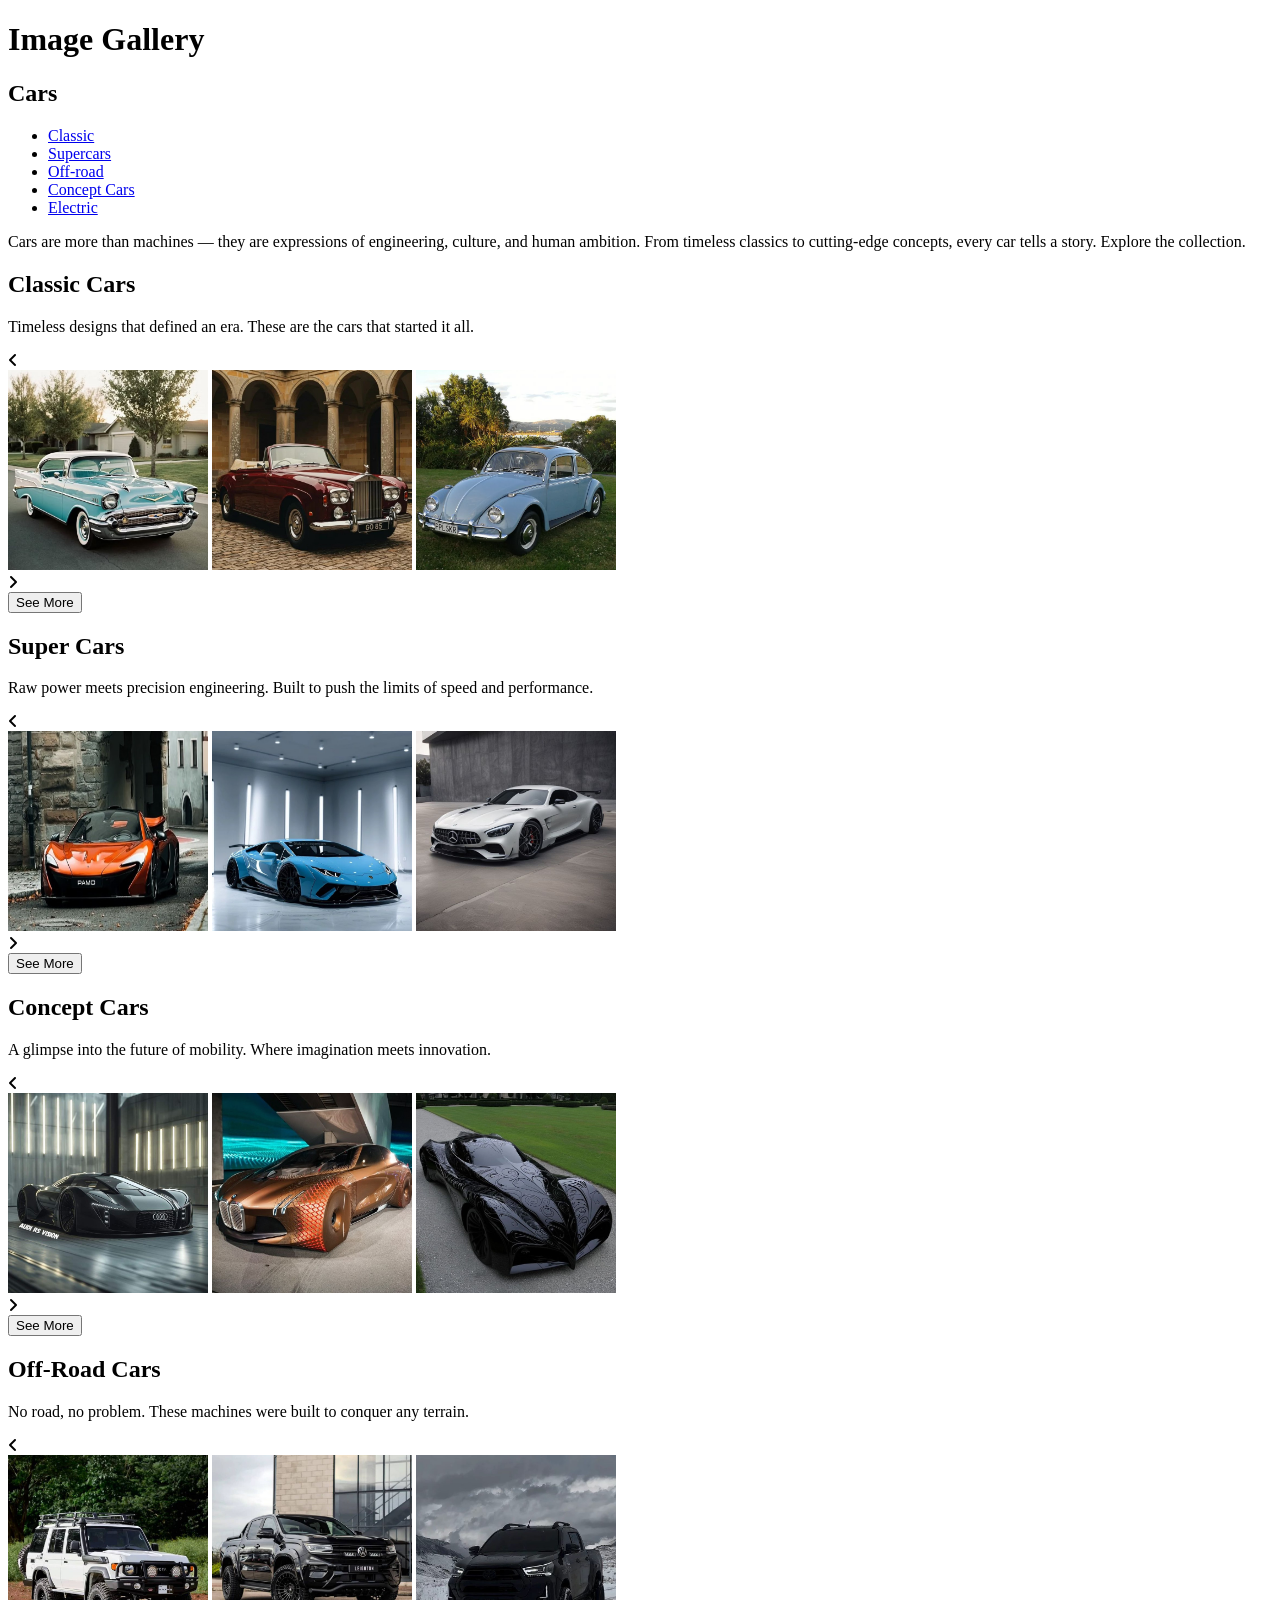
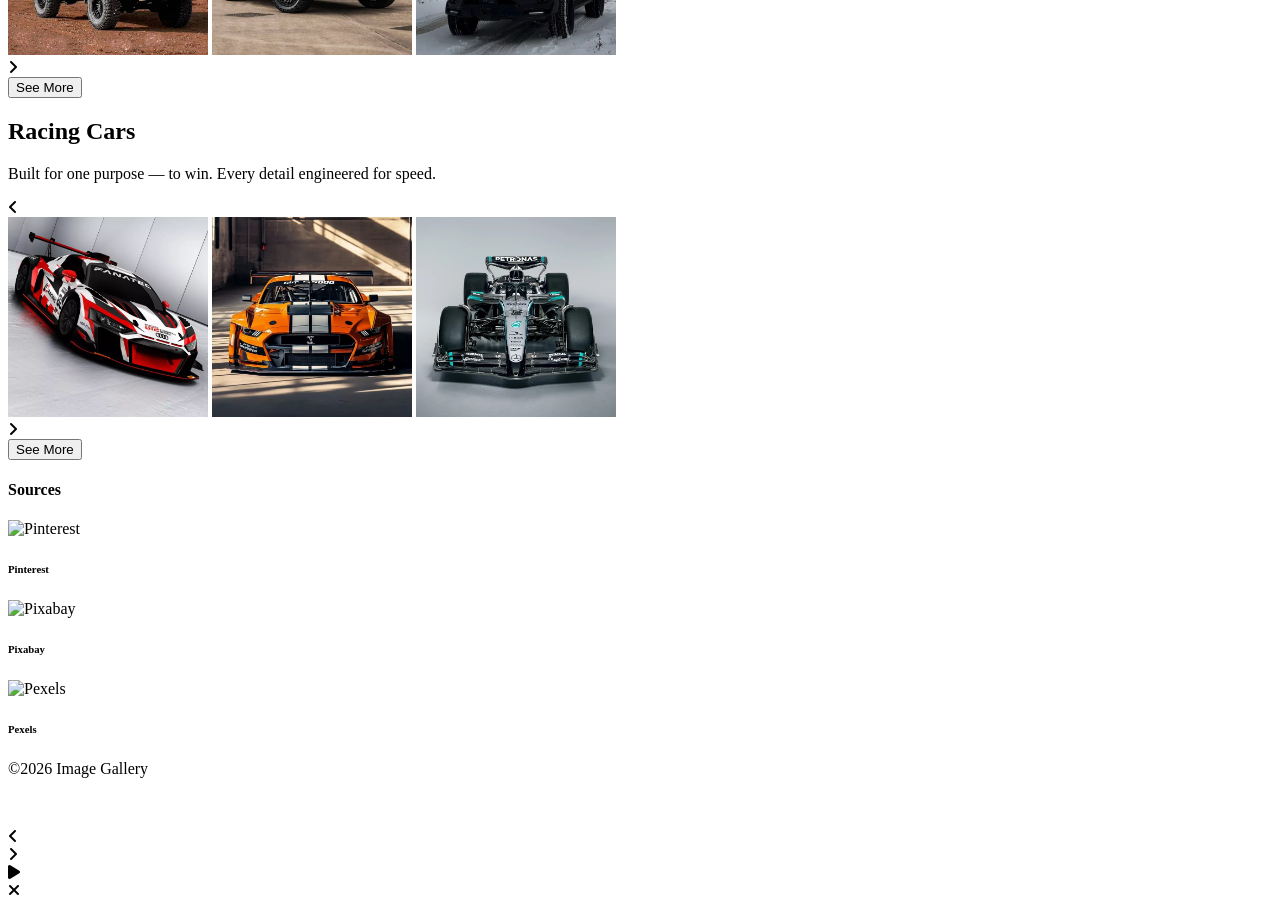
==== index.html @ c4ef963a "Images added, Html completed" ====
<!DOCTYPE html>
<html lang="en">
<head>
    <meta charset="UTF-8">
    <meta name="viewport" content="width=device-width, initial-scale=1.0">
    <link rel="stylesheet" href="style.css">
    <link rel="stylesheet" href="https://cdnjs.cloudflare.com/ajax/libs/font-awesome/6.5.0/css/all.min.css">
    <title>Image Gallery</title>
</head>
<body>
    <header>
        <div class="head">
            <h1>Image Gallery</h1>
            <h2>Cars</h2>
            <nav>
                <ul>
                    <li><a href="#">Classic</a></li>
                    <li><a href="#">Supercars</a></li>
                    <li><a href="#">Off-road</a></li>
                    <li><a href="#">Concept Cars</a></li>
                    <li><a href="#">Electric</a></li>
                </ul>
            </nav>
        </div>
    </header>
    <section class="intro">
        <p>
            <span>Cars</span> are more than machines — they are expressions of engineering, culture, and human ambition. 
            From timeless classics to cutting-edge concepts, every car tells a story. Explore the collection.
        </p>
    </section>
    <section class="gallery">
        <div class="classic" id="classic">
            <h2>Classic Cars</h2>
            <p>Timeless designs that defined an era. These are the cars that started it all.</p>
            <div class="slideshow">
                <div class="back"><i class="fa-solid fa-angle-left"></i></div>
                <img src="./images/classic/1.jpg" alt="classic-1" class="slide" width="200px" height="200px">
                <img src="./images/classic/2.jpg" alt="classic-2" class="slide" width="200px" height="200px">
                <img src="./images/classic/3.jpg" alt="classic-3" class="slide" width="200px" height="200px">
                <div class="back"><i class="fa-solid fa-angle-right"></i></div>
            </div>
            <button class="more">See More</button>
        </div>
        <div class="supercar" id="supercar">
            <h2>Super Cars</h2>
            <p>Raw power meets precision engineering. Built to push the limits of speed and performance.</p>
            <div class="slideshow">
                <div class="back"><i class="fa-solid fa-angle-left"></i></div>
                <img src="./images/supercars/1.jpg" alt="supercar-1" class="slide" width="200px" height="200px">
                <img src="./images/supercars/2.jpg" alt="supercar-2" class="slide" width="200px" height="200px">
                <img src="./images/supercars/3.jpg" alt="supercar-3" class="slide" width="200px" height="200px">
                <div class="back"><i class="fa-solid fa-angle-right"></i></div>
            </div>
            <button class="more">See More</button>
        </div>
        <div class="concept" id="concept">
            <h2>Concept Cars</h2>
            <p>A glimpse into the future of mobility. Where imagination meets innovation.</p>
            <div class="slideshow">
                <div class="back"><i class="fa-solid fa-angle-left"></i></div>
                <img src="./images/concept-cars/1.jpg" alt="concept-1" class="slide" width="200px" height="200px">
                <img src="./images/concept-cars/2.jpg" alt="concept-2" class="slide" width="200px" height="200px">
                <img src="./images/concept-cars/3.jpg" alt="concept-3" class="slide" width="200px" height="200px">
                <div class="back"><i class="fa-solid fa-angle-right"></i></div>
            </div>
            <button class="more">See More</button>
        </div>
        <div class="off-road" id="off-road">
            <h2>Off-Road Cars</h2>
            <p>No road, no problem. These machines were built to conquer any terrain.</p>
            <div class="slideshow">
                <div class="back"><i class="fa-solid fa-angle-left"></i></div>
                <img src="./images/off-road/1.jpg" alt="off-road-1" class="slide" width="200px" height="200px">
                <img src="./images/off-road/2.jpg" alt="off-road-2" class="slide" width="200px" height="200px">
                <img src="./images/off-road/3.jpg" alt="off-road-3" class="slide" width="200px" height="200px">
                <div class="back"><i class="fa-solid fa-angle-right"></i></div>
            </div>
            <button class="more">See More</button>
        </div>
        <div class="racing" id="racing">
            <h2>Racing Cars</h2>
            <p>Built for one purpose — to win. Every detail engineered for speed.</p>
            <div class="slideshow">
                <div class="back"><i class="fa-solid fa-angle-left"></i></div>
                <img src="./images/racing/1.jpg" alt="racing-1" class="slide" width="200px" height="200px">
                <img src="./images/racing/2.jpg" alt="racing-2" class="slide" width="200px" height="200px">
                <img src="./images/racing/3.jpg" alt="racing-3" class="slide" width="200px" height="200px">
                <div class="back"><i class="fa-solid fa-angle-right"></i></div>
            </div>
            <button class="more">See More</button>
        </div>
    </section>
    <footer>
        <h4>Sources</h4>
        <div class="source">
            <img src="images/sources/" alt="Pinterest">
            <h6>Pinterest</h6>
        </div>
        <div class="source">
            <img src="images/sources/" alt="Pixabay">
            <h6>Pixabay</h6>
        </div>
        <div class="source">
            <img src="images/sources/" alt="Pexels">
            <h6>Pexels</h6>
        </div>
        <p>&copy;2026 Image Gallery</p>

        <div class="lightbox" id="lightbox">
            <img src="" id="lightbox-img" alt="">
            <p id="lightbox-desc"></p>
            <div class="lightbox-prev"><i class="fa-solid fa-angle-left"></i></div>
            <div class="lightbox-next"><i class="fa-solid fa-angle-right"></i></div>
            <div class="play-pause"><i class="fa-solid fa-play"></i></div>
            <div class="lightbox-close"><i class="fa-solid fa-xmark"></i></div>
        </div>
    </footer>
</body>
</html>
---- style.css ----

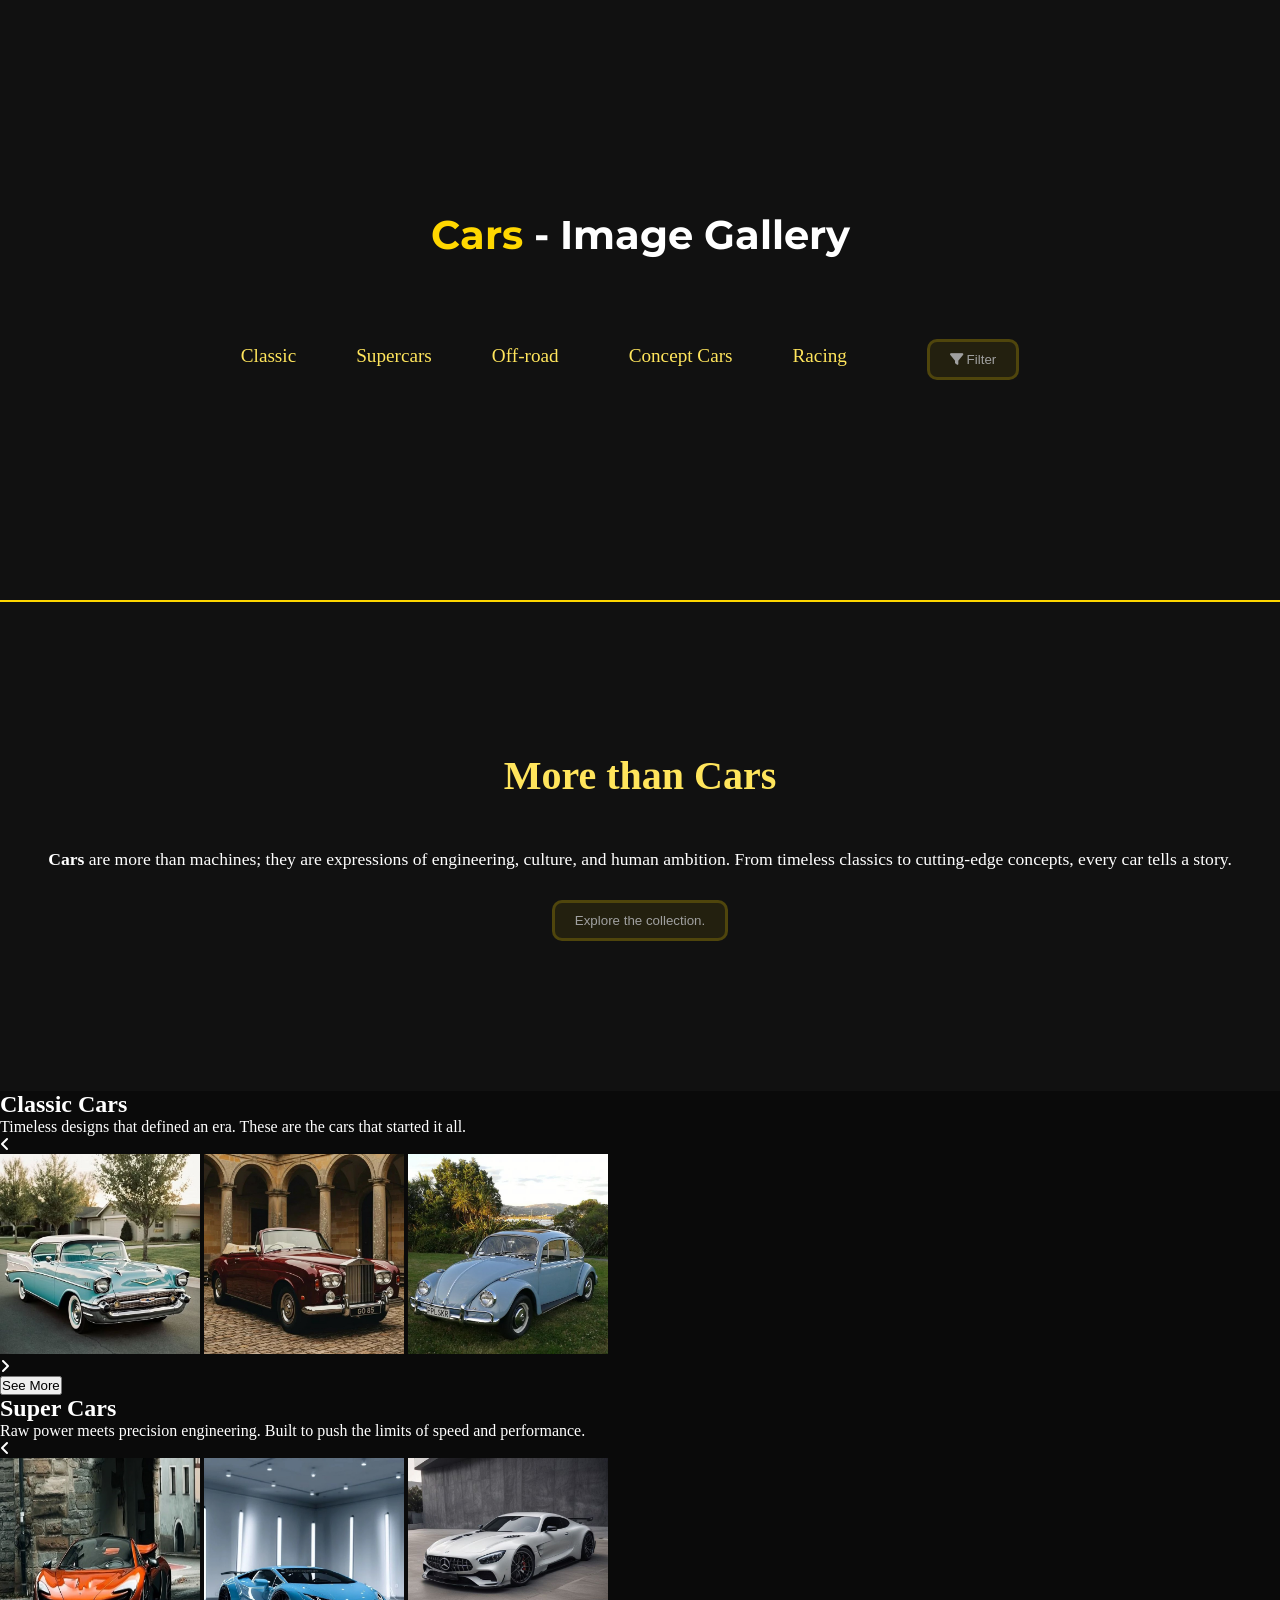
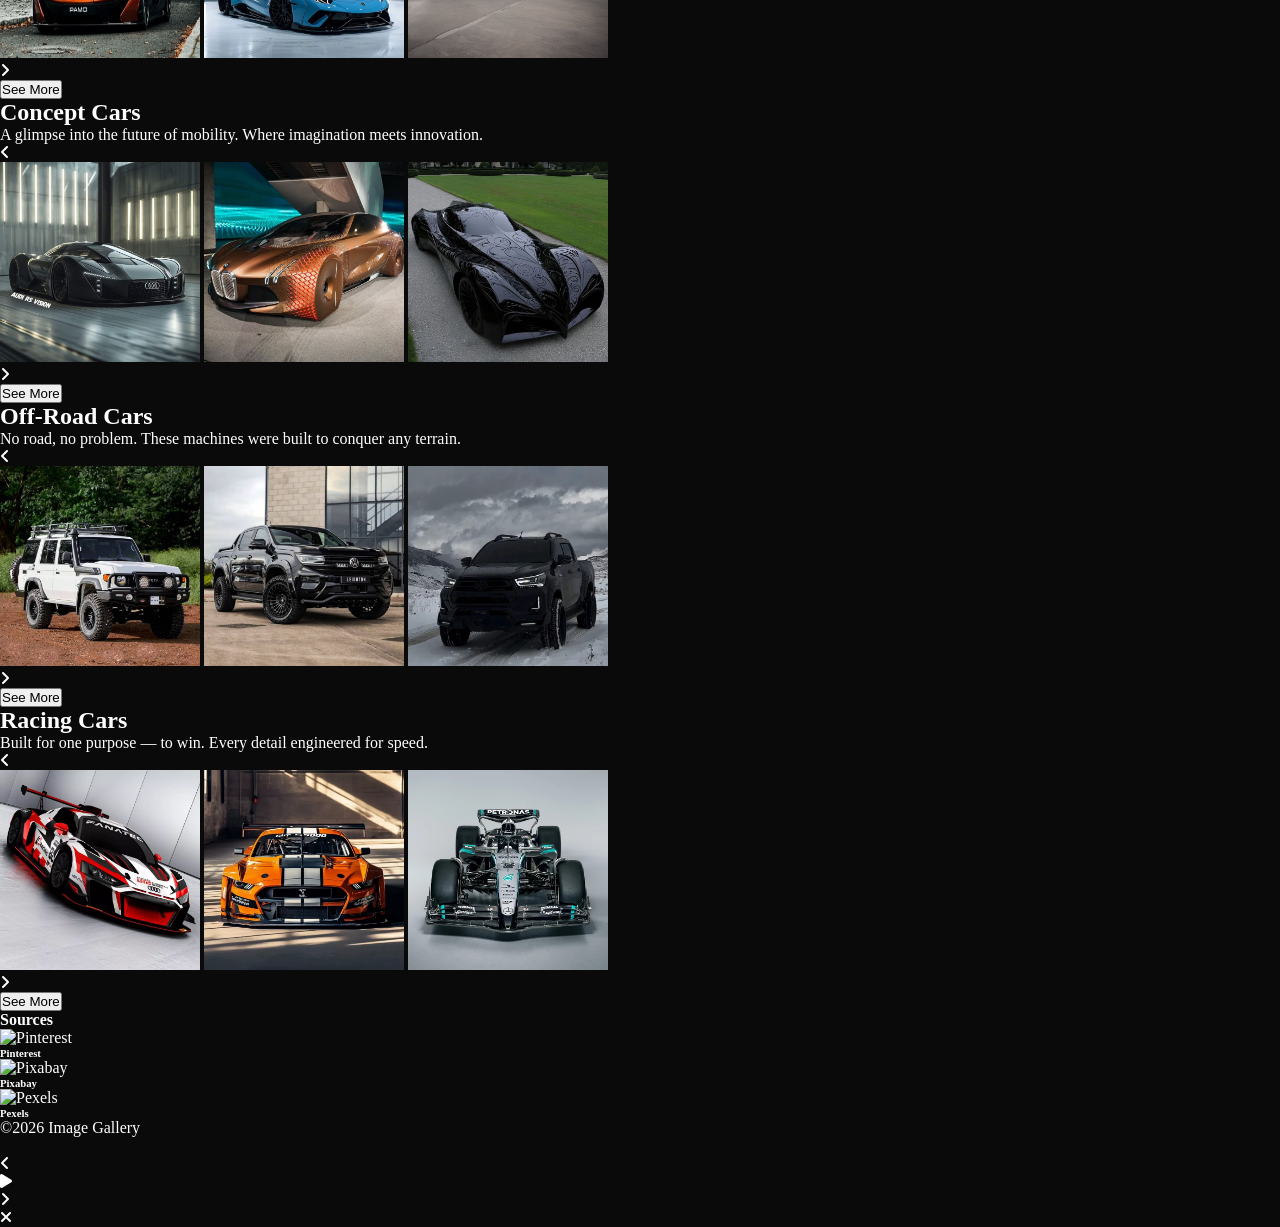
==== commit e032fb33: "Header and Intro Styled" ====
--- a/index.html
+++ b/index.html
@@ -3,94 +3,101 @@
 <head>
     <meta charset="UTF-8">
     <meta name="viewport" content="width=device-width, initial-scale=1.0">
-    <link rel="stylesheet" href="style.css">
+    <link rel="stylesheet" href="styles/style.css">
     <link rel="stylesheet" href="https://cdnjs.cloudflare.com/ajax/libs/font-awesome/6.5.0/css/all.min.css">
     <title>Image Gallery</title>
 </head>
 <body>
     <header>
-        <div class="head">
-            <h1>Image Gallery</h1>
-            <h2>Cars</h2>
+        <h1> <span>Cars</span> - Image Gallery</h1>
+        <div class="navbar">   
             <nav>
-                <ul>
-                    <li><a href="#">Classic</a></li>
-                    <li><a href="#">Supercars</a></li>
-                    <li><a href="#">Off-road</a></li>
-                    <li><a href="#">Concept Cars</a></li>
-                    <li><a href="#">Electric</a></li>
-                </ul>
+                <div class="li-1">
+                    <a href="#classic">Classic</a>
+                    <a href="#supercar">Supercars</a>
+                    <a href="#off-road">Off-road</a>
+                 </div>
+                <div class="li-2">
+                    <a href="#concept">Concept Cars</a>
+                    <a href="#racing">Racing</a>
+                    <button class="filter-btn"><i class="fa-solid fa-filter"></i> Filter</button>
+                </div>
             </nav>
+                   
         </div>
     </header>
-    <section class="intro">
-        <p>
-            <span>Cars</span> are more than machines — they are expressions of engineering, culture, and human ambition. 
-            From timeless classics to cutting-edge concepts, every car tells a story. Explore the collection.
-        </p>
-    </section>
-    <section class="gallery">
-        <div class="classic" id="classic">
-            <h2>Classic Cars</h2>
-            <p>Timeless designs that defined an era. These are the cars that started it all.</p>
-            <div class="slideshow">
-                <div class="back"><i class="fa-solid fa-angle-left"></i></div>
-                <img src="./images/classic/1.jpg" alt="classic-1" class="slide" width="200px" height="200px">
-                <img src="./images/classic/2.jpg" alt="classic-2" class="slide" width="200px" height="200px">
-                <img src="./images/classic/3.jpg" alt="classic-3" class="slide" width="200px" height="200px">
-                <div class="back"><i class="fa-solid fa-angle-right"></i></div>
+    <div class="container">
+        <section class="intro">
+            <h2>More than Cars</h2>
+            <p>
+                <span>Cars</span> are more than machines; they are expressions of engineering, culture, and human ambition. 
+                From timeless classics to cutting-edge concepts, every car tells a story.
+            </p>
+            <button class="intro-btn"><a href="#gallery">Explore the collection.</a></button>
+        </section>
+        <section class="gallery" id="gallery">
+            <div class="classic" id="classic">
+                <h2>Classic Cars</h2>
+                <p>Timeless designs that defined an era. These are the cars that started it all.</p>
+                <div class="slideshow">
+                    <div class="back"><i class="fa-solid fa-angle-left"></i></div>
+                    <img src="./images/classic/1.jpg" alt="classic-1" class="slide" width="200px" height="200px">
+                    <img src="./images/classic/2.jpg" alt="classic-2" class="slide" width="200px" height="200px">
+                    <img src="./images/classic/3.jpg" alt="classic-3" class="slide" width="200px" height="200px">
+                    <div class="back"><i class="fa-solid fa-angle-right"></i></div>
+                </div>
+                <button class="more">See More</button>
             </div>
-            <button class="more">See More</button>
-        </div>
-        <div class="supercar" id="supercar">
-            <h2>Super Cars</h2>
-            <p>Raw power meets precision engineering. Built to push the limits of speed and performance.</p>
-            <div class="slideshow">
-                <div class="back"><i class="fa-solid fa-angle-left"></i></div>
-                <img src="./images/supercars/1.jpg" alt="supercar-1" class="slide" width="200px" height="200px">
-                <img src="./images/supercars/2.jpg" alt="supercar-2" class="slide" width="200px" height="200px">
-                <img src="./images/supercars/3.jpg" alt="supercar-3" class="slide" width="200px" height="200px">
-                <div class="back"><i class="fa-solid fa-angle-right"></i></div>
+            <div class="supercar" id="supercar">
+                <h2>Super Cars</h2>
+                <p>Raw power meets precision engineering. Built to push the limits of speed and performance.</p>
+                <div class="slideshow">
+                    <div class="back"><i class="fa-solid fa-angle-left"></i></div>
+                    <img src="./images/supercars/1.jpg" alt="supercar-1" class="slide" width="200px" height="200px">
+                    <img src="./images/supercars/2.jpg" alt="supercar-2" class="slide" width="200px" height="200px">
+                    <img src="./images/supercars/3.jpg" alt="supercar-3" class="slide" width="200px" height="200px">
+                    <div class="back"><i class="fa-solid fa-angle-right"></i></div>
+                </div>
+                <button class="more">See More</button>
             </div>
-            <button class="more">See More</button>
-        </div>
-        <div class="concept" id="concept">
-            <h2>Concept Cars</h2>
-            <p>A glimpse into the future of mobility. Where imagination meets innovation.</p>
-            <div class="slideshow">
-                <div class="back"><i class="fa-solid fa-angle-left"></i></div>
-                <img src="./images/concept-cars/1.jpg" alt="concept-1" class="slide" width="200px" height="200px">
-                <img src="./images/concept-cars/2.jpg" alt="concept-2" class="slide" width="200px" height="200px">
-                <img src="./images/concept-cars/3.jpg" alt="concept-3" class="slide" width="200px" height="200px">
-                <div class="back"><i class="fa-solid fa-angle-right"></i></div>
+            <div class="concept" id="concept">
+                <h2>Concept Cars</h2>
+                <p>A glimpse into the future of mobility. Where imagination meets innovation.</p>
+                <div class="slideshow">
+                    <div class="back"><i class="fa-solid fa-angle-left"></i></div>
+                    <img src="./images/concept-cars/1.jpg" alt="concept-1" class="slide" width="200px" height="200px">
+                    <img src="./images/concept-cars/2.jpg" alt="concept-2" class="slide" width="200px" height="200px">
+                    <img src="./images/concept-cars/3.jpg" alt="concept-3" class="slide" width="200px" height="200px">
+                    <div class="back"><i class="fa-solid fa-angle-right"></i></div>
+                </div>
+                <button class="more">See More</button>
             </div>
-            <button class="more">See More</button>
-        </div>
-        <div class="off-road" id="off-road">
-            <h2>Off-Road Cars</h2>
-            <p>No road, no problem. These machines were built to conquer any terrain.</p>
-            <div class="slideshow">
-                <div class="back"><i class="fa-solid fa-angle-left"></i></div>
-                <img src="./images/off-road/1.jpg" alt="off-road-1" class="slide" width="200px" height="200px">
-                <img src="./images/off-road/2.jpg" alt="off-road-2" class="slide" width="200px" height="200px">
-                <img src="./images/off-road/3.jpg" alt="off-road-3" class="slide" width="200px" height="200px">
-                <div class="back"><i class="fa-solid fa-angle-right"></i></div>
+            <div class="off-road" id="off-road">
+                <h2>Off-Road Cars</h2>
+                <p>No road, no problem. These machines were built to conquer any terrain.</p>
+                <div class="slideshow">
+                    <div class="back"><i class="fa-solid fa-angle-left"></i></div>
+                    <img src="./images/off-road/1.jpg" alt="off-road-1" class="slide" width="200px" height="200px">
+                    <img src="./images/off-road/2.jpg" alt="off-road-2" class="slide" width="200px" height="200px">
+                    <img src="./images/off-road/3.jpg" alt="off-road-3" class="slide" width="200px" height="200px">
+                    <div class="back"><i class="fa-solid fa-angle-right"></i></div>
+                </div>
+                <button class="more">See More</button>
             </div>
-            <button class="more">See More</button>
-        </div>
-        <div class="racing" id="racing">
-            <h2>Racing Cars</h2>
-            <p>Built for one purpose — to win. Every detail engineered for speed.</p>
-            <div class="slideshow">
-                <div class="back"><i class="fa-solid fa-angle-left"></i></div>
-                <img src="./images/racing/1.jpg" alt="racing-1" class="slide" width="200px" height="200px">
-                <img src="./images/racing/2.jpg" alt="racing-2" class="slide" width="200px" height="200px">
-                <img src="./images/racing/3.jpg" alt="racing-3" class="slide" width="200px" height="200px">
-                <div class="back"><i class="fa-solid fa-angle-right"></i></div>
+            <div class="racing" id="racing">
+                <h2>Racing Cars</h2>
+                <p>Built for one purpose — to win. Every detail engineered for speed.</p>
+                <div class="slideshow">
+                    <div class="back"><i class="fa-solid fa-angle-left"></i></div>
+                    <img src="./images/racing/1.jpg" alt="racing-1" class="slide" width="200px" height="200px">
+                    <img src="./images/racing/2.jpg" alt="racing-2" class="slide" width="200px" height="200px">
+                    <img src="./images/racing/3.jpg" alt="racing-3" class="slide" width="200px" height="200px">
+                    <div class="back"><i class="fa-solid fa-angle-right"></i></div>
+                </div>
+                <button class="more">See More</button>
             </div>
-            <button class="more">See More</button>
-        </div>
-    </section>
+        </section>
+    </div>
     <footer>
         <h4>Sources</h4>
         <div class="source">
@@ -106,15 +113,15 @@
             <h6>Pexels</h6>
         </div>
         <p>&copy;2026 Image Gallery</p>
-
+    </footer>
         <div class="lightbox" id="lightbox">
             <img src="" id="lightbox-img" alt="">
-            <p id="lightbox-desc"></p>
             <div class="lightbox-prev"><i class="fa-solid fa-angle-left"></i></div>
+            <div class="play-pause"><i class="fa-solid fa-play"></i></div>
             <div class="lightbox-next"><i class="fa-solid fa-angle-right"></i></div>
-            <div class="play-pause"><i class="fa-solid fa-play"></i></div>
             <div class="lightbox-close"><i class="fa-solid fa-xmark"></i></div>
         </div>
-    </footer>
+
+    <script src="scripts/script.js"></script>
 </body>
 </html>
--- a/styles/style.css
+++ b/styles/style.css
@@ -0,0 +1,202 @@
+@import url('https://fonts.googleapis.com/css2?family=Montserrat:ital,wght@0,100..900;1,100..900&display=swap');
+
+:root {
+    --bg-primary: #0a0a0a;
+    --bg-secondary: #111111;
+    --bg-card: #1a1a1a;
+    --gold: #FFD700;
+    --gold-dark: #B8860B;
+    --gold-light: #FFE55C;
+    --text-primary: #ffffff;
+    --text-secondary: #a0a0a0;
+    --glass-bg: rgba(255, 215, 0, 0.08);
+    --glass-border: rgba(255, 215, 0, 0.2);
+    --transition: all 0.3s ease;
+}
+
+*, *::after, *::before {
+    margin: 0;
+    padding: 0;
+    box-sizing: border-box;
+} 
+
+body {
+    color: var(--text-primary);
+    background-color: var(--bg-primary);
+    height: 100vh;
+}
+header {
+    background-color: var(--bg-secondary);
+    padding: 200px 20px 150px;
+    text-align: center;
+    border-bottom: 2px solid var(--gold);
+}
+header h1 {
+    margin: 10px;
+    font-family: 'Montserrat', sans-serif;
+    color: var(--text-primary);
+    font-size: 2.5rem;
+}
+header h1 span {
+    color: var(--gold);
+}
+nav {
+    display: flex;
+    flex-direction: column;
+    justify-content: center;
+    gap: 10px;
+    margin-top: 0px;
+}
+.li-1 {
+    display: flex;
+    flex-direction: row;
+    justify-content: center;
+    margin: 30px 0;
+}
+.li-1 a {
+    display: block;
+    width: 50%;
+    text-align: center;
+    padding: 6px 15px;
+    color: var(--gold-light);
+    text-decoration: none;
+    font-size: 1.1rem;
+    transition: var(--transition);
+    position: relative; /* needed for ::after */
+}
+.li-1 a::after {
+    content: "";
+    position: absolute;
+    bottom: 0;
+    left: 50%;
+    width: 0;
+    height: 2px;
+    background: var(--gold);
+    transition: var(--transition);
+    transform: translateX(-50%); /* centers the underline */
+}
+.li-1 a:hover {
+    color: var(--text-secondary);
+}
+.li-1 a:hover::after {
+    width: 25%; /* expands from center on hover */
+}
+.li-2 {
+    display: flex;
+    flex-direction: row;
+    justify-content: center;
+}
+.li-2 a {
+    display: block;
+    width: 30%;
+    text-align: center;
+    margin: 0 0 30px 0;
+    padding: 6px 15px;
+    color: var(--gold-light);
+    text-decoration: none;
+    font-size: 1.1rem;
+    transition: var(--transition);
+    position: relative; /* needed for ::after */
+}
+.li-2 a::after {
+    content: "";
+    position: absolute;
+    bottom: 0;
+    left: 50%;
+    width: 0;
+    height: 2px;
+    background: var(--gold);
+    transition: var(--transition);
+    transform: translateX(-50%); /* centers the underline */
+}
+.li-2 a:hover {
+    color: var(--text-secondary);
+}
+.li-2 a:hover::after {
+    width: 25%; /* expands from center on hover */
+}
+
+.filter-btn {
+    margin: 0 0 30px 10px;
+    padding: 10px 20px;
+    color: var(--text-secondary);
+    background-color: var(--glass-bg);
+    border: 3px solid var(--glass-border);
+    border-radius: 10px;
+    cursor: pointer;
+    transition: var(--transition);
+}
+.filter-btn:hover {
+    background-color: var(--gold-light);
+    color: var(--gold-dark);
+}
+
+/*Responsive Styling - Navbar*/
+@media (min-width: 768px) {
+    nav {
+        flex-direction: row; 
+        justify-content: center;
+    }
+    .li-1, .li-2 {
+        margin: 20px 0;
+    }
+    .li-1 a, .li-2 a {
+        width: auto; 
+        margin: 50px 15px; 
+        font-size: 1.2rem;
+    }
+    .filter-btn {
+        margin: 50px 50px;
+    }
+}
+
+/* Intro section styling */
+.intro {
+    padding: 100px 20px;
+    text-align: center;
+    background-color: var(--bg-secondary);
+}
+.intro h2 {
+    color: var(--gold-light);
+    font-size: 2rem;
+    margin-bottom: 50px;
+}
+.intro p {
+    color: var(--text-primary);
+    font-size: 1.1rem;
+}
+.intro p span {
+
+    font-weight: bold;
+}
+ .intro .intro-btn {
+    margin-top: 30px;
+    padding: 10px 20px;
+    color: var(--text-secondary);
+    background-color: var(--glass-bg);
+    border: 3px solid var(--glass-border);
+    border-radius: 10px;
+    cursor: pointer;
+    transition: var(--transition);
+}
+.intro .intro-btn a {
+    text-decoration: none;
+    color: inherit;
+}
+.intro .intro-btn:hover {
+    background-color: var(--gold-light);
+    color: var(--gold-dark);
+}
+
+/*Responsive Styling - Navbar*/
+@media (min-width: 768px) {
+    .intro {
+        padding: 150px 40px;
+    }
+    .intro h2 {
+        font-size: 2.5rem;
+    }
+    .intro p {
+        font-size: 1.1rem;
+    }
+}
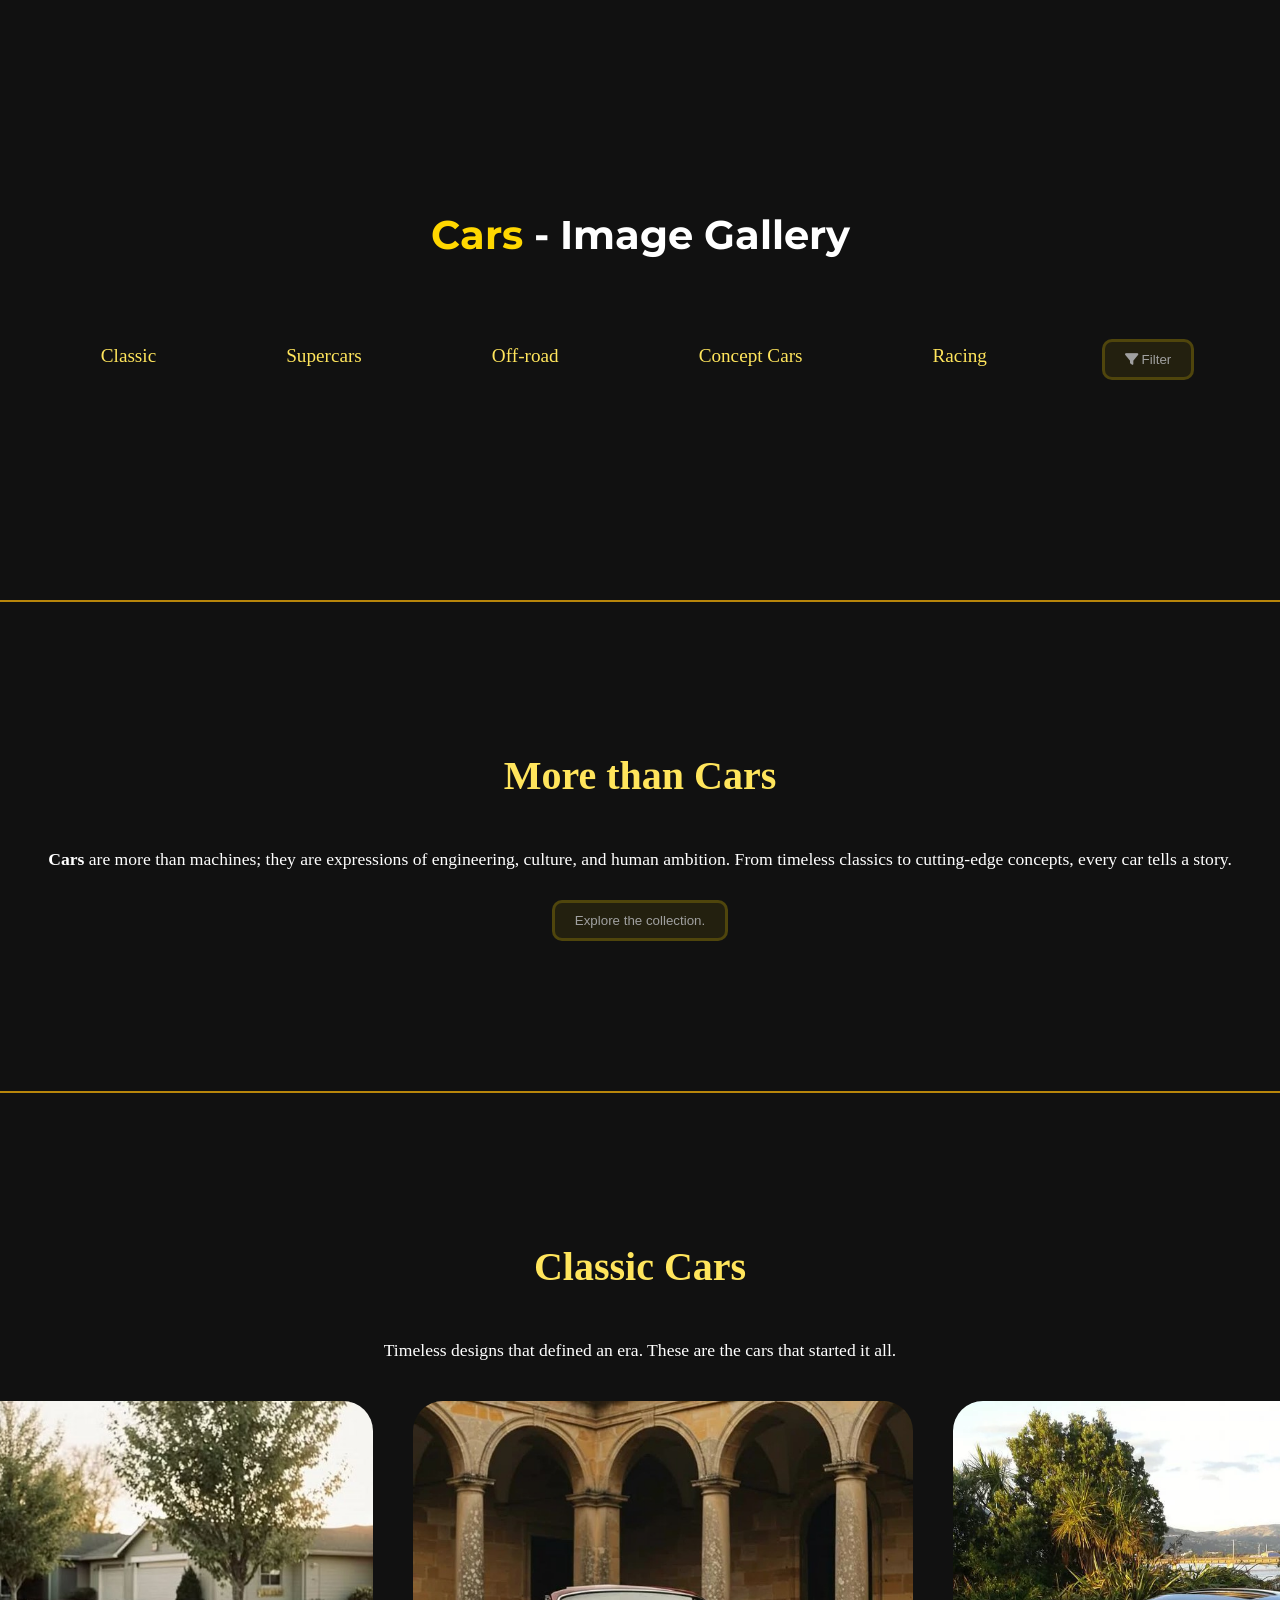
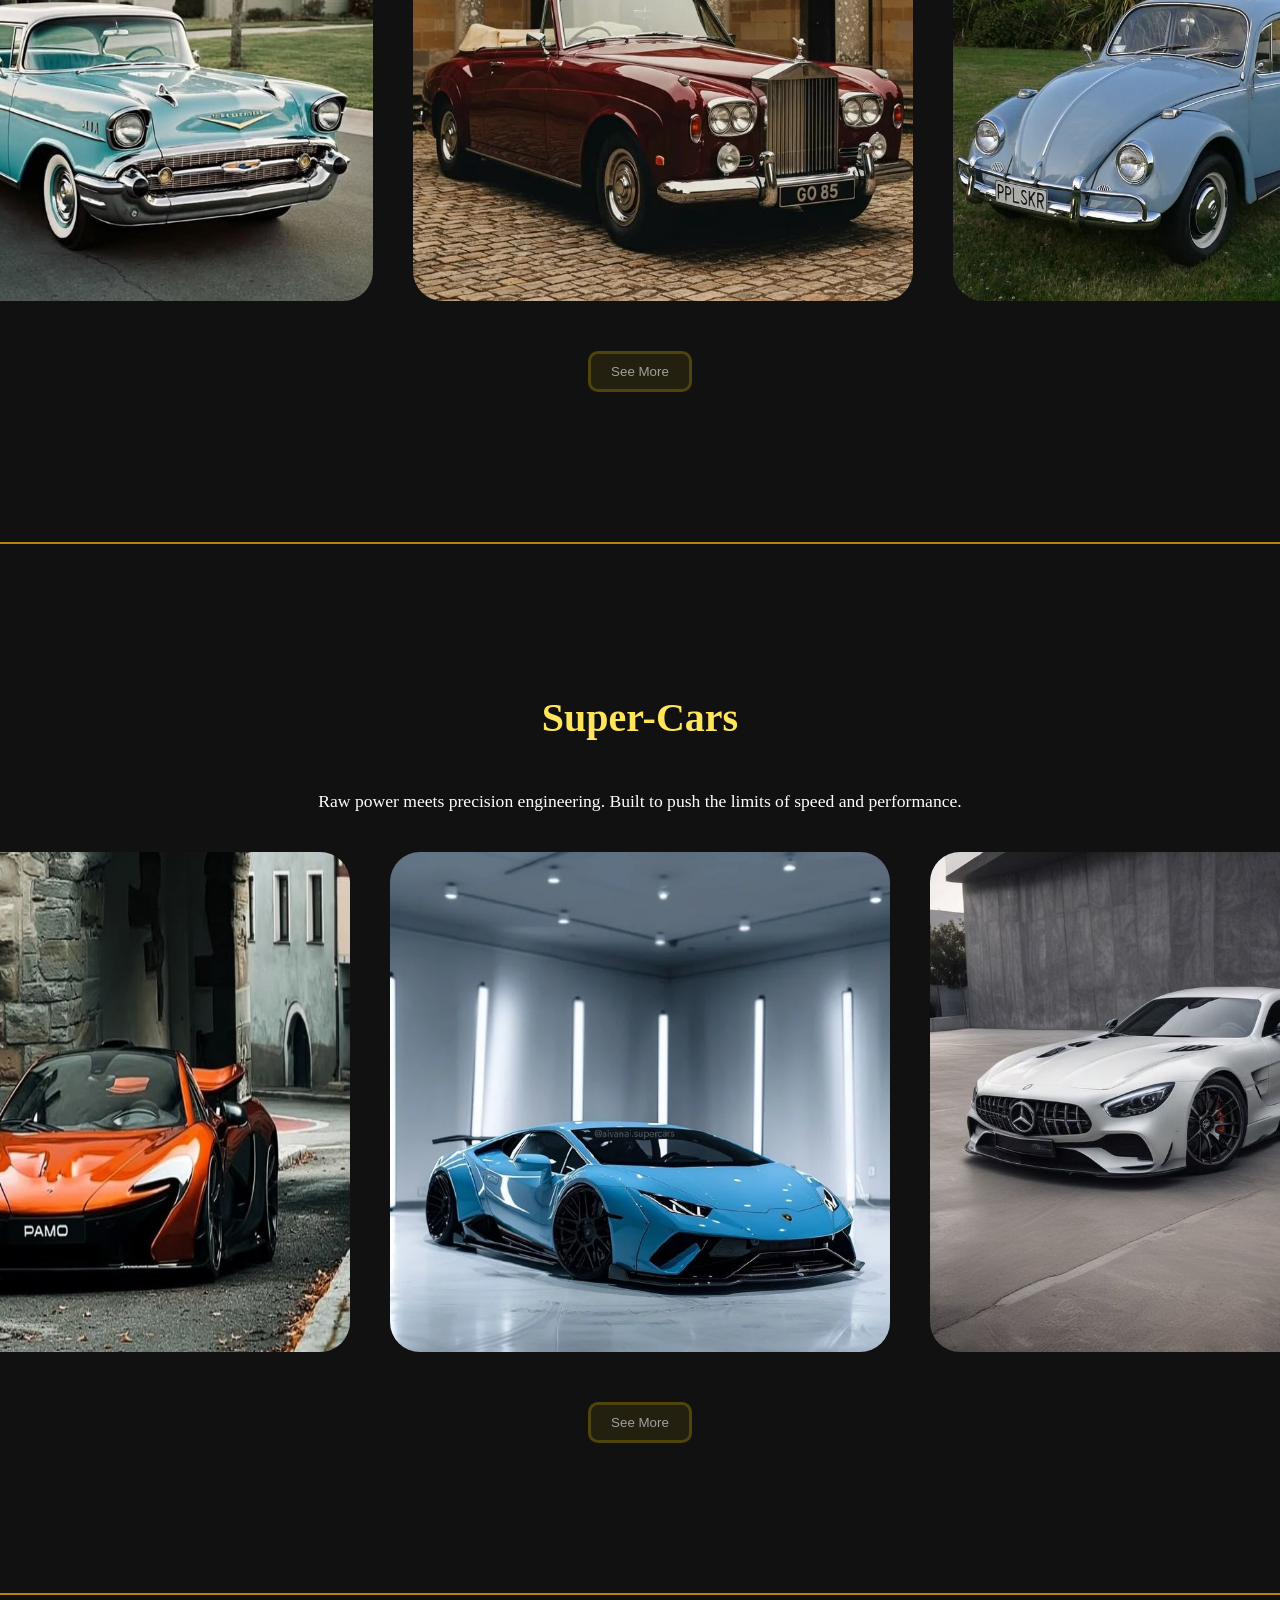
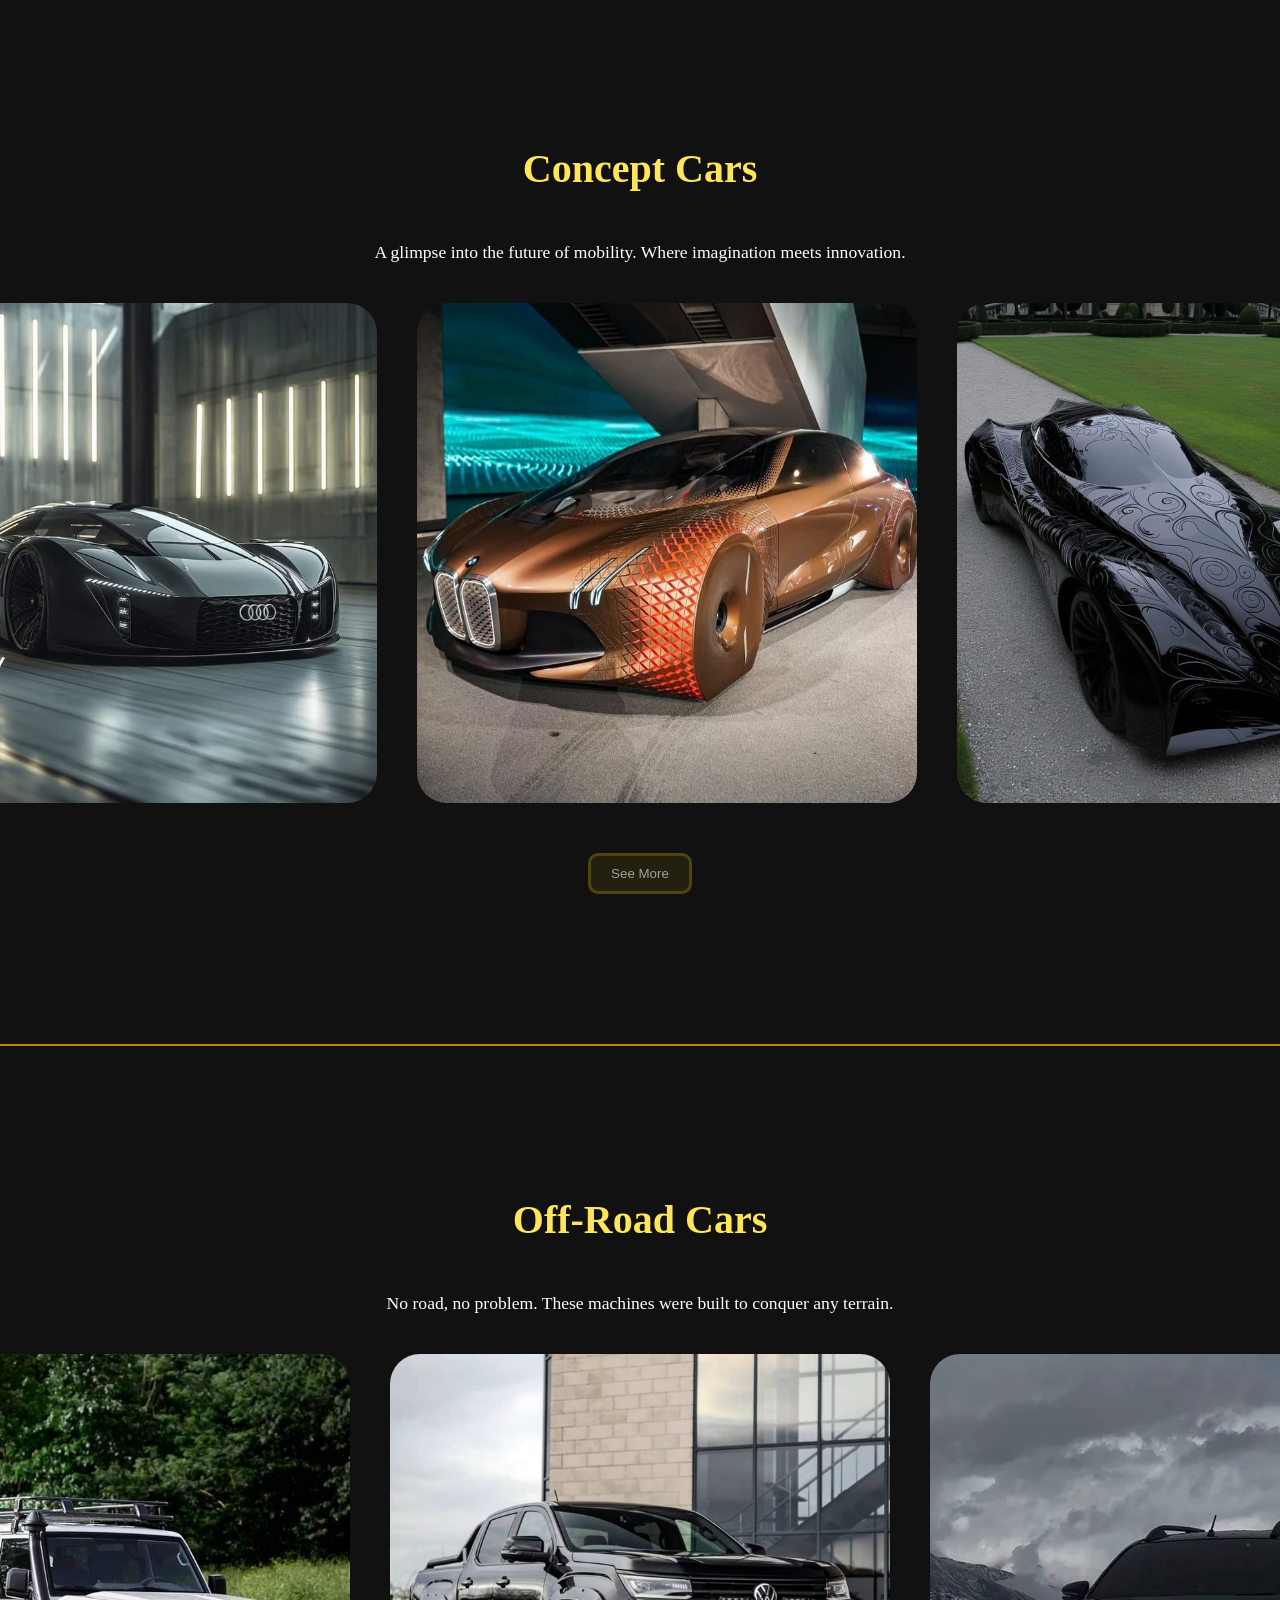
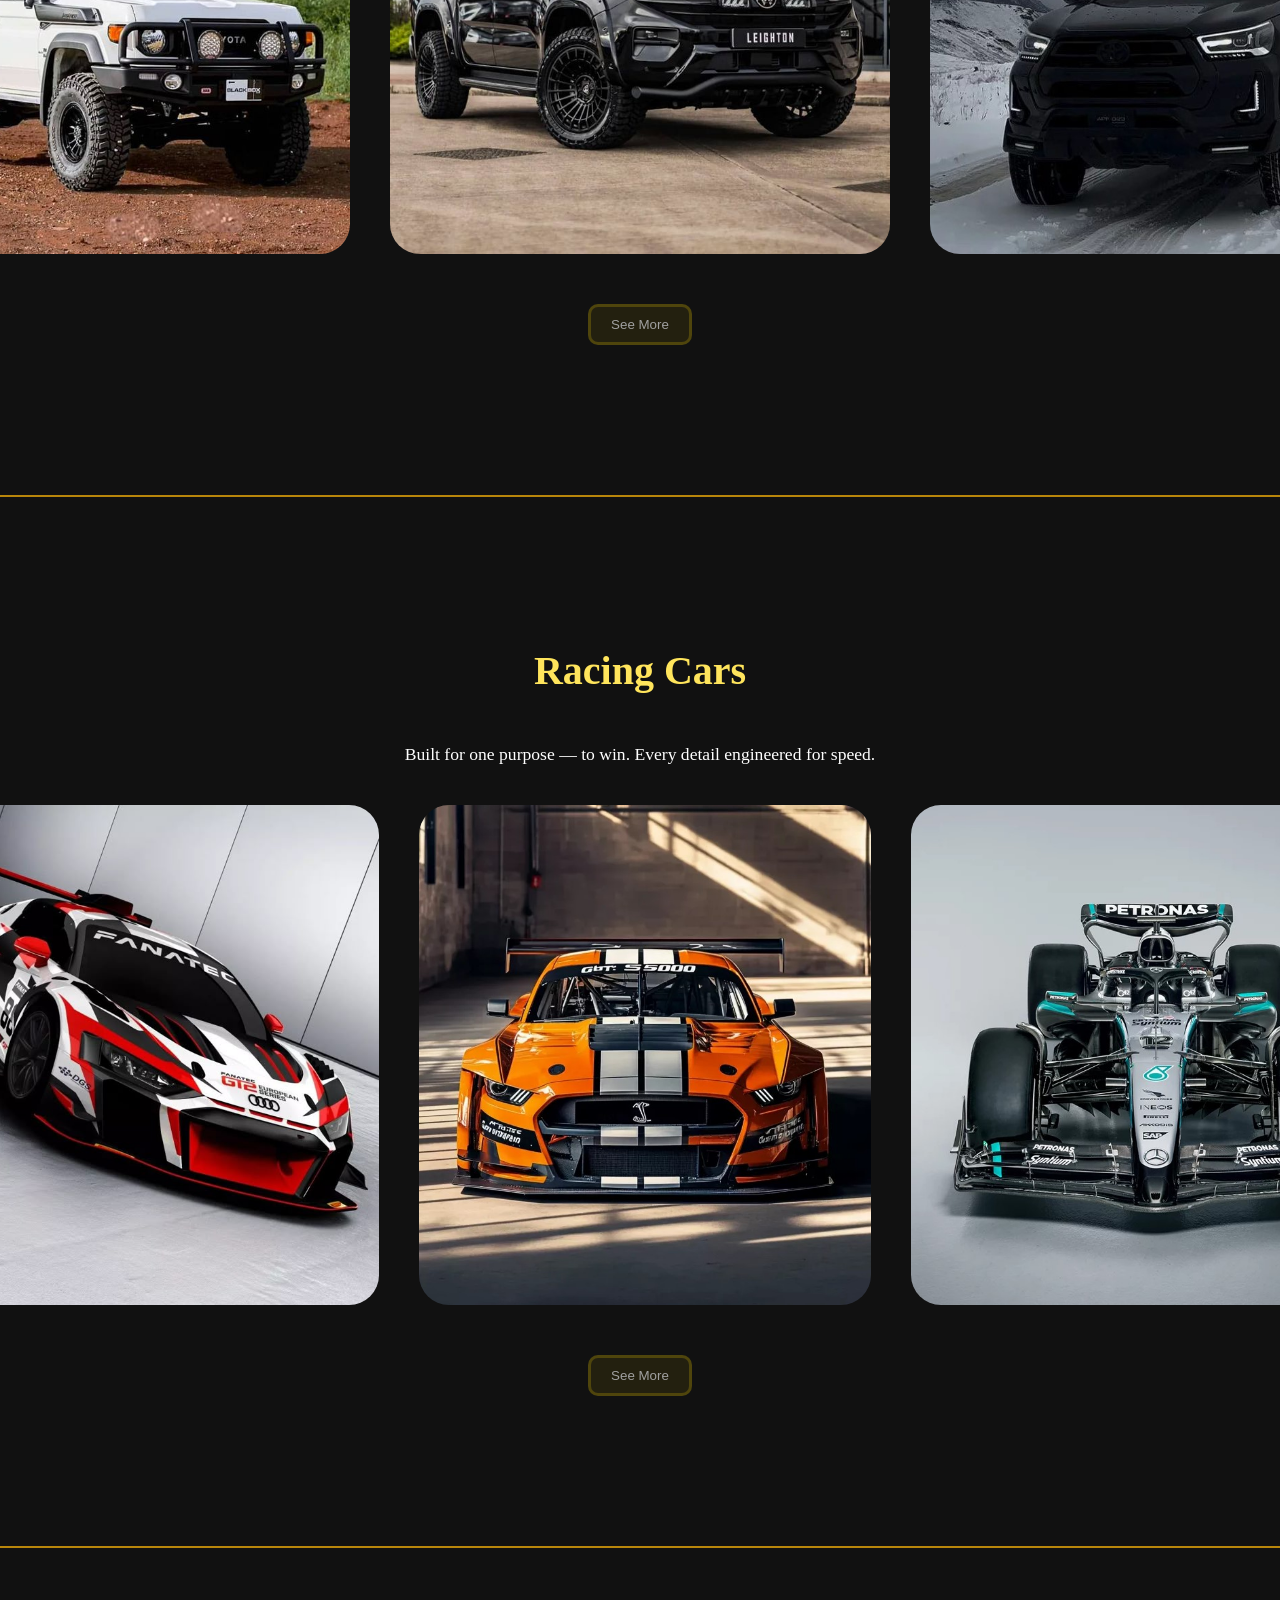
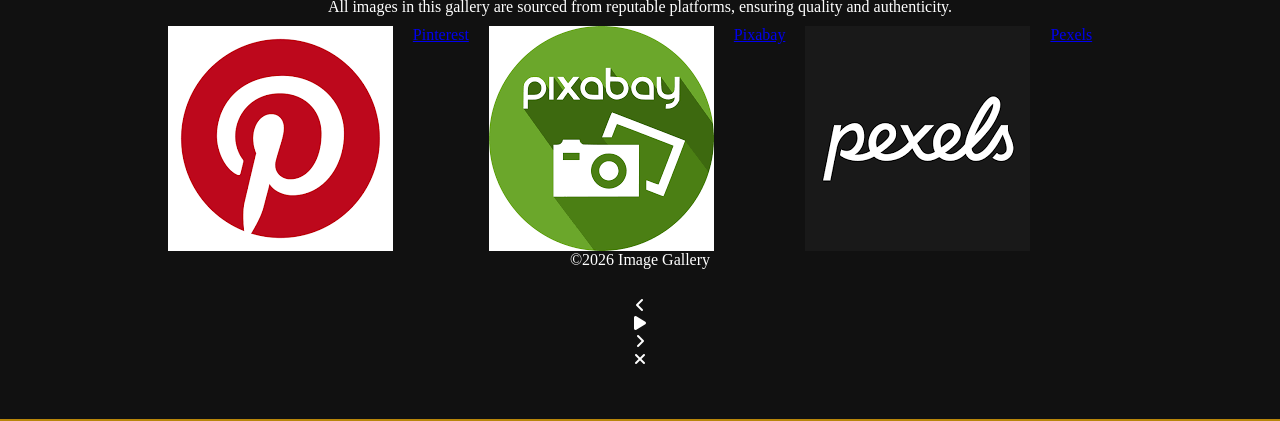
==== commit ed5e2b66: "All cards done, CSS almost complete" ====
--- a/index.html
+++ b/index.html
@@ -26,7 +26,6 @@
                    
         </div>
     </header>
-    <div class="container">
         <section class="intro">
             <h2>More than Cars</h2>
             <p>
@@ -39,79 +38,67 @@
             <div class="classic" id="classic">
                 <h2>Classic Cars</h2>
                 <p>Timeless designs that defined an era. These are the cars that started it all.</p>
-                <div class="slideshow">
-                    <div class="back"><i class="fa-solid fa-angle-left"></i></div>
-                    <img src="./images/classic/1.jpg" alt="classic-1" class="slide" width="200px" height="200px">
-                    <img src="./images/classic/2.jpg" alt="classic-2" class="slide" width="200px" height="200px">
-                    <img src="./images/classic/3.jpg" alt="classic-3" class="slide" width="200px" height="200px">
-                    <div class="back"><i class="fa-solid fa-angle-right"></i></div>
+                <div class="cards">                    
+                    <img src="./images/classic/1.jpg" alt="classic-1" class="card" width="200px" height="200px">
+                    <img src="./images/classic/2.jpg" alt="classic-2" class="card" width="200px" height="200px">
+                    <img src="./images/classic/3.jpg" alt="classic-3" class="card" width="200px" height="200px">                    
                 </div>
-                <button class="more">See More</button>
+                <button class="more"><a href="#">See More</a></button>
             </div>
             <div class="supercar" id="supercar">
-                <h2>Super Cars</h2>
+                <h2>Super-Cars</h2>
                 <p>Raw power meets precision engineering. Built to push the limits of speed and performance.</p>
-                <div class="slideshow">
-                    <div class="back"><i class="fa-solid fa-angle-left"></i></div>
-                    <img src="./images/supercars/1.jpg" alt="supercar-1" class="slide" width="200px" height="200px">
-                    <img src="./images/supercars/2.jpg" alt="supercar-2" class="slide" width="200px" height="200px">
-                    <img src="./images/supercars/3.jpg" alt="supercar-3" class="slide" width="200px" height="200px">
-                    <div class="back"><i class="fa-solid fa-angle-right"></i></div>
+                <div class="cards">                    
+                    <img src="./images/supercars/1.jpg" alt="supercar-1" class="card" width="200px" height="200px">
+                    <img src="./images/supercars/2.jpg" alt="supercar-2" class="card" width="200px" height="200px">
+                    <img src="./images/supercars/3.jpg" alt="supercar-3" class="card" width="200px" height="200px">                    
                 </div>
-                <button class="more">See More</button>
+                <button class="more"><a href="#">See More</a></button>
             </div>
             <div class="concept" id="concept">
                 <h2>Concept Cars</h2>
                 <p>A glimpse into the future of mobility. Where imagination meets innovation.</p>
-                <div class="slideshow">
-                    <div class="back"><i class="fa-solid fa-angle-left"></i></div>
-                    <img src="./images/concept-cars/1.jpg" alt="concept-1" class="slide" width="200px" height="200px">
-                    <img src="./images/concept-cars/2.jpg" alt="concept-2" class="slide" width="200px" height="200px">
-                    <img src="./images/concept-cars/3.jpg" alt="concept-3" class="slide" width="200px" height="200px">
-                    <div class="back"><i class="fa-solid fa-angle-right"></i></div>
+                <div class="cards">                    
+                    <img src="./images/concept-cars/1.jpg" alt="concept-1" class="card" width="200px" height="200px">
+                    <img src="./images/concept-cars/2.jpg" alt="concept-2" class="card" width="200px" height="200px">
+                    <img src="./images/concept-cars/3.jpg" alt="concept-3" class="card" width="200px" height="200px">           
                 </div>
-                <button class="more">See More</button>
+                <button class="more"><a href="#">See More</a></button>
             </div>
             <div class="off-road" id="off-road">
                 <h2>Off-Road Cars</h2>
                 <p>No road, no problem. These machines were built to conquer any terrain.</p>
-                <div class="slideshow">
-                    <div class="back"><i class="fa-solid fa-angle-left"></i></div>
-                    <img src="./images/off-road/1.jpg" alt="off-road-1" class="slide" width="200px" height="200px">
-                    <img src="./images/off-road/2.jpg" alt="off-road-2" class="slide" width="200px" height="200px">
-                    <img src="./images/off-road/3.jpg" alt="off-road-3" class="slide" width="200px" height="200px">
-                    <div class="back"><i class="fa-solid fa-angle-right"></i></div>
+                <div class="cards">
+                    <img src="./images/off-road/1.jpg" alt="off-road-1" class="card" width="200px" height="200px">
+                    <img src="./images/off-road/2.jpg" alt="off-road-2" class="card" width="200px" height="200px">
+                    <img src="./images/off-road/3.jpg" alt="off-road-3" class="card" width="200px" height="200px">                    
                 </div>
-                <button class="more">See More</button>
+                <button class="more"><a href="#">See More</a></button>
             </div>
             <div class="racing" id="racing">
                 <h2>Racing Cars</h2>
                 <p>Built for one purpose — to win. Every detail engineered for speed.</p>
-                <div class="slideshow">
-                    <div class="back"><i class="fa-solid fa-angle-left"></i></div>
-                    <img src="./images/racing/1.jpg" alt="racing-1" class="slide" width="200px" height="200px">
-                    <img src="./images/racing/2.jpg" alt="racing-2" class="slide" width="200px" height="200px">
-                    <img src="./images/racing/3.jpg" alt="racing-3" class="slide" width="200px" height="200px">
-                    <div class="back"><i class="fa-solid fa-angle-right"></i></div>
+                <div class="cards">                   
+                    <img src="./images/racing/1.jpg" alt="racing-1" class="card" width="200px" height="200px">
+                    <img src="./images/racing/2.jpg" alt="racing-2" class="card" width="200px" height="200px">
+                    <img src="./images/racing/3.jpg" alt="racing-3" class="card" width="200px" height="200px">                   
                 </div>
-                <button class="more">See More</button>
+                <button class="more"><a href="#">See More</a></button>
+        </section>
+        <section class="sources">
+            <p>All images in this gallery are sourced from reputable platforms, ensuring quality and authenticity.</p>
+            <div class="source">
+                
+                    <img src="images/sources/pinterest.png" alt="Pinterest">
+                    <a class="source-3" href="#">Pinterest</a>  
+                
+                    <img src="images/sources/pixabay.png" alt="Pixabay">
+                    <a class="source-3" href="#">Pixabay</a>
+            
+                    <img src="images/sources/pexels.png" alt="Pexels">
+                    <a class="source-3" href="#">Pexels</a>                    
             </div>
-        </section>
-    </div>
-    <footer>
-        <h4>Sources</h4>
-        <div class="source">
-            <img src="images/sources/" alt="Pinterest">
-            <h6>Pinterest</h6>
-        </div>
-        <div class="source">
-            <img src="images/sources/" alt="Pixabay">
-            <h6>Pixabay</h6>
-        </div>
-        <div class="source">
-            <img src="images/sources/" alt="Pexels">
-            <h6>Pexels</h6>
-        </div>
+    <footer>  
         <p>&copy;2026 Image Gallery</p>
     </footer>
         <div class="lightbox" id="lightbox">
@@ -121,7 +108,6 @@
             <div class="lightbox-next"><i class="fa-solid fa-angle-right"></i></div>
             <div class="lightbox-close"><i class="fa-solid fa-xmark"></i></div>
         </div>
-
     <script src="scripts/script.js"></script>
 </body>
 </html>
--- a/styles/style.css
+++ b/styles/style.css
@@ -3,7 +3,6 @@
 :root {
     --bg-primary: #0a0a0a;
     --bg-secondary: #111111;
-    --bg-card: #1a1a1a;
     --gold: #FFD700;
     --gold-dark: #B8860B;
     --gold-light: #FFE55C;
@@ -29,7 +28,7 @@
     background-color: var(--bg-secondary);
     padding: 200px 20px 150px;
     text-align: center;
-    border-bottom: 2px solid var(--gold);
+    border-bottom: 2px solid var(--gold-dark);
 }
 header h1 {
     margin: 10px;
@@ -65,7 +64,7 @@
     position: relative; /* needed for ::after */
 }
 .li-1 a::after {
-    content: "";
+    content: " ";
     position: absolute;
     bottom: 0;
     left: 50%;
@@ -127,12 +126,19 @@
     transition: var(--transition);
 }
 .filter-btn:hover {
-    background-color: var(--gold-light);
-    color: var(--gold-dark);
-}
-
+    background-color: var(--gold-dark);
+    color: var(--text-primary);
+    box-shadow: 0 0 0 10px var(--glass-bg);
+
+}
+
+@media (min-width: 768px) {
+    nav {
+        flex-direction: column;
+    }
+}
 /*Responsive Styling - Navbar*/
-@media (min-width: 768px) {
+@media (min-width: 1204px) {
     nav {
         flex-direction: row; 
         justify-content: center;
@@ -142,7 +148,7 @@
     }
     .li-1 a, .li-2 a {
         width: auto; 
-        margin: 50px 15px; 
+        margin: 50px 50px; 
         font-size: 1.2rem;
     }
     .filter-btn {
@@ -155,6 +161,7 @@
     padding: 100px 20px;
     text-align: center;
     background-color: var(--bg-secondary);
+    border-bottom: 2px solid var(--gold-dark);
 }
 .intro h2 {
     color: var(--gold-light);
@@ -166,7 +173,6 @@
     font-size: 1.1rem;
 }
 .intro p span {
-
     font-weight: bold;
 }
  .intro .intro-btn {
@@ -184,8 +190,9 @@
     color: inherit;
 }
 .intro .intro-btn:hover {
-    background-color: var(--gold-light);
-    color: var(--gold-dark);
+    background-color: var(--gold-dark);
+    color: var(--text-primary);
+    box-shadow: 0 0 0 10px var(--glass-bg);
 }
 
 /*Responsive Styling - Navbar*/
@@ -199,4 +206,138 @@
     .intro p {
         font-size: 1.1rem;
     }
-}+}
+
+.classic,
+.supercar,
+.concept,
+.off-road,
+.racing {
+    padding: 100px 20px;
+    text-align: center;
+    background-color: var(--bg-secondary);
+    border-bottom: 2px solid var(--gold-dark);
+}
+.classic h2,
+.supercar h2,
+.concept h2,
+.off-road h2,
+.racing h2 {
+    color: var(--gold-light);
+    font-size: 2rem;
+    margin-bottom: 50px;
+}
+.classic p,
+.supercar p,
+.concept p,
+.off-road p,
+.racing p {
+    color: var(--text-primary);
+    font-size: 1.1rem;
+    margin-bottom: 30px;
+}
+.cards { /* for all car sections*/
+    display: flex;
+    flex-direction: column;
+    justify-content: center;
+    align-items: center;
+}
+.card {
+    width: min(90vw, 400px);
+    height: min(90vw, 400px);
+    margin: 10px 0 20px 0;
+    border-radius: 30px;
+    cursor: pointer;
+}
+.card:hover {
+    animation: enlarge 0.3s ease forwards;
+}
+@keyframes enlarge {
+    from {transform: scale(1);}
+    to {transform: scale(1.05);}
+}
+.more {
+    margin-top: 30px;
+    padding: 10px 20px;
+    color: var(--text-secondary);
+    background-color: var(--glass-bg);
+    border: 3px solid var(--glass-border);
+    border-radius: 10px;
+    cursor: pointer;
+    transition: var(--transition);
+}
+.more a {
+    text-decoration: none;
+    color: inherit;
+}
+.more:hover {
+    background-color: var(--gold-dark);
+    color: var(--text-primary);
+    box-shadow: 0 0 0 10px var(--glass-bg);
+}
+/*Responsive Styling - Navbar*/
+@media (min-width: 768px) {
+    .cards { /* for all car sections*/
+        display: flex;
+        flex-direction: column;
+    }
+    .card {
+        width: min(90vw, 500px);
+        height: min(90vw, 500px);
+    }
+}
+@media (min-width: 1204px) {
+    .classic,
+    .supercar,
+    .concept,
+    .off-road,
+    .racing {
+        padding: 150px 40px;
+    }
+    .classic h2,
+    .supercar h2,
+    .concept h2,
+    .off-road h2,
+    .racing h2 {
+        font-size: 2.5rem;
+    }
+    .cards { /* for all car sections*/
+        display: flex;
+        flex-direction: row;
+    }
+    .card {
+        width: min(90vw, 500px);
+        height: min(90vw, 500px);
+        margin: 10px 20px 20px 20px;
+    }
+}
+
+.sources {
+    padding: 50px 20px;
+    text-align: center;
+    background-color: var(--bg-secondary);
+    border-bottom: 2px solid var(--gold-dark);
+}
+.sources p {
+    color: var(--text-primary);
+    font-size: 1rem;
+    margin-bottom: 10px;
+}
+.source {
+    display: flex;
+    flex-direction: row;
+    justify-content: center;
+}
+.source-1,
+.source-2,
+.source-3 {
+    margin: 0 20px;
+}
+.source-1 a img,
+.source-2 a img,
+.source-3 a img {
+    width: 50px;
+    height: 50px;
+    border: 1px solid var(--gold);
+    border-radius: 50%;
+}
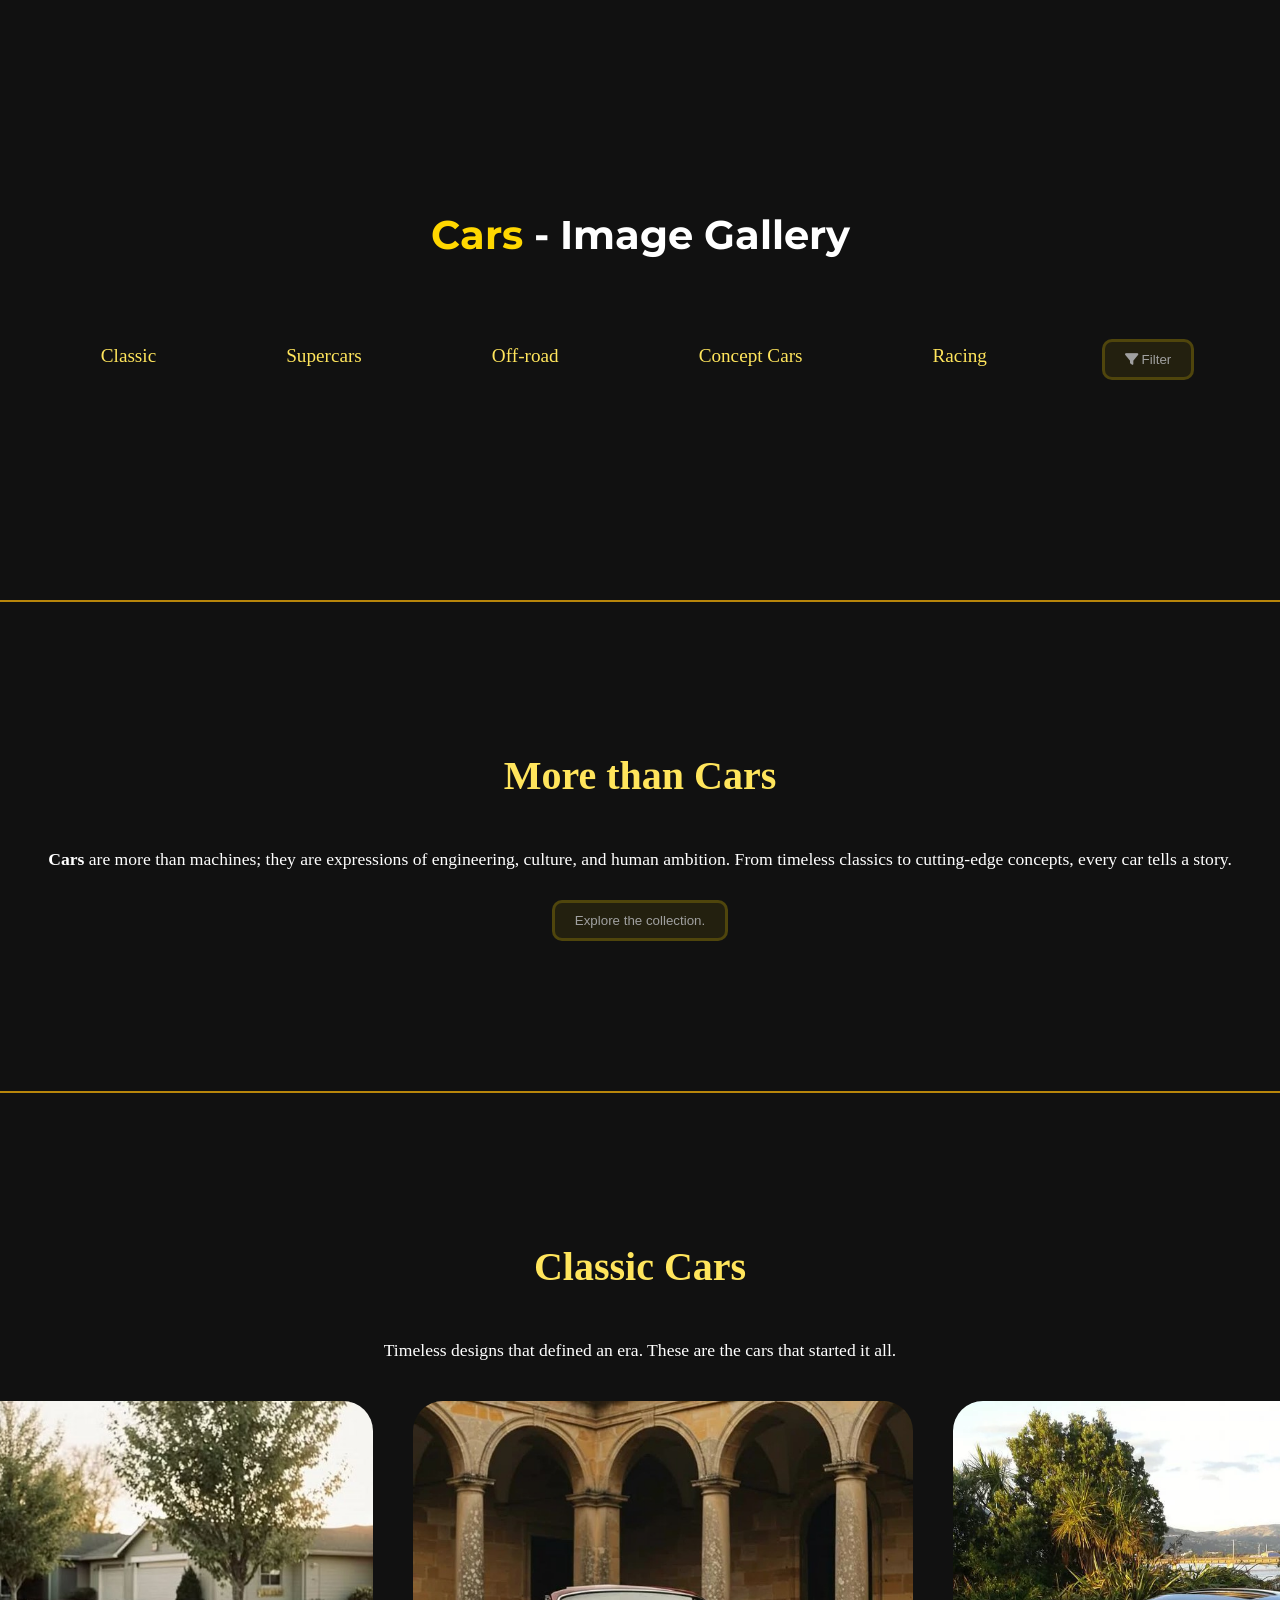
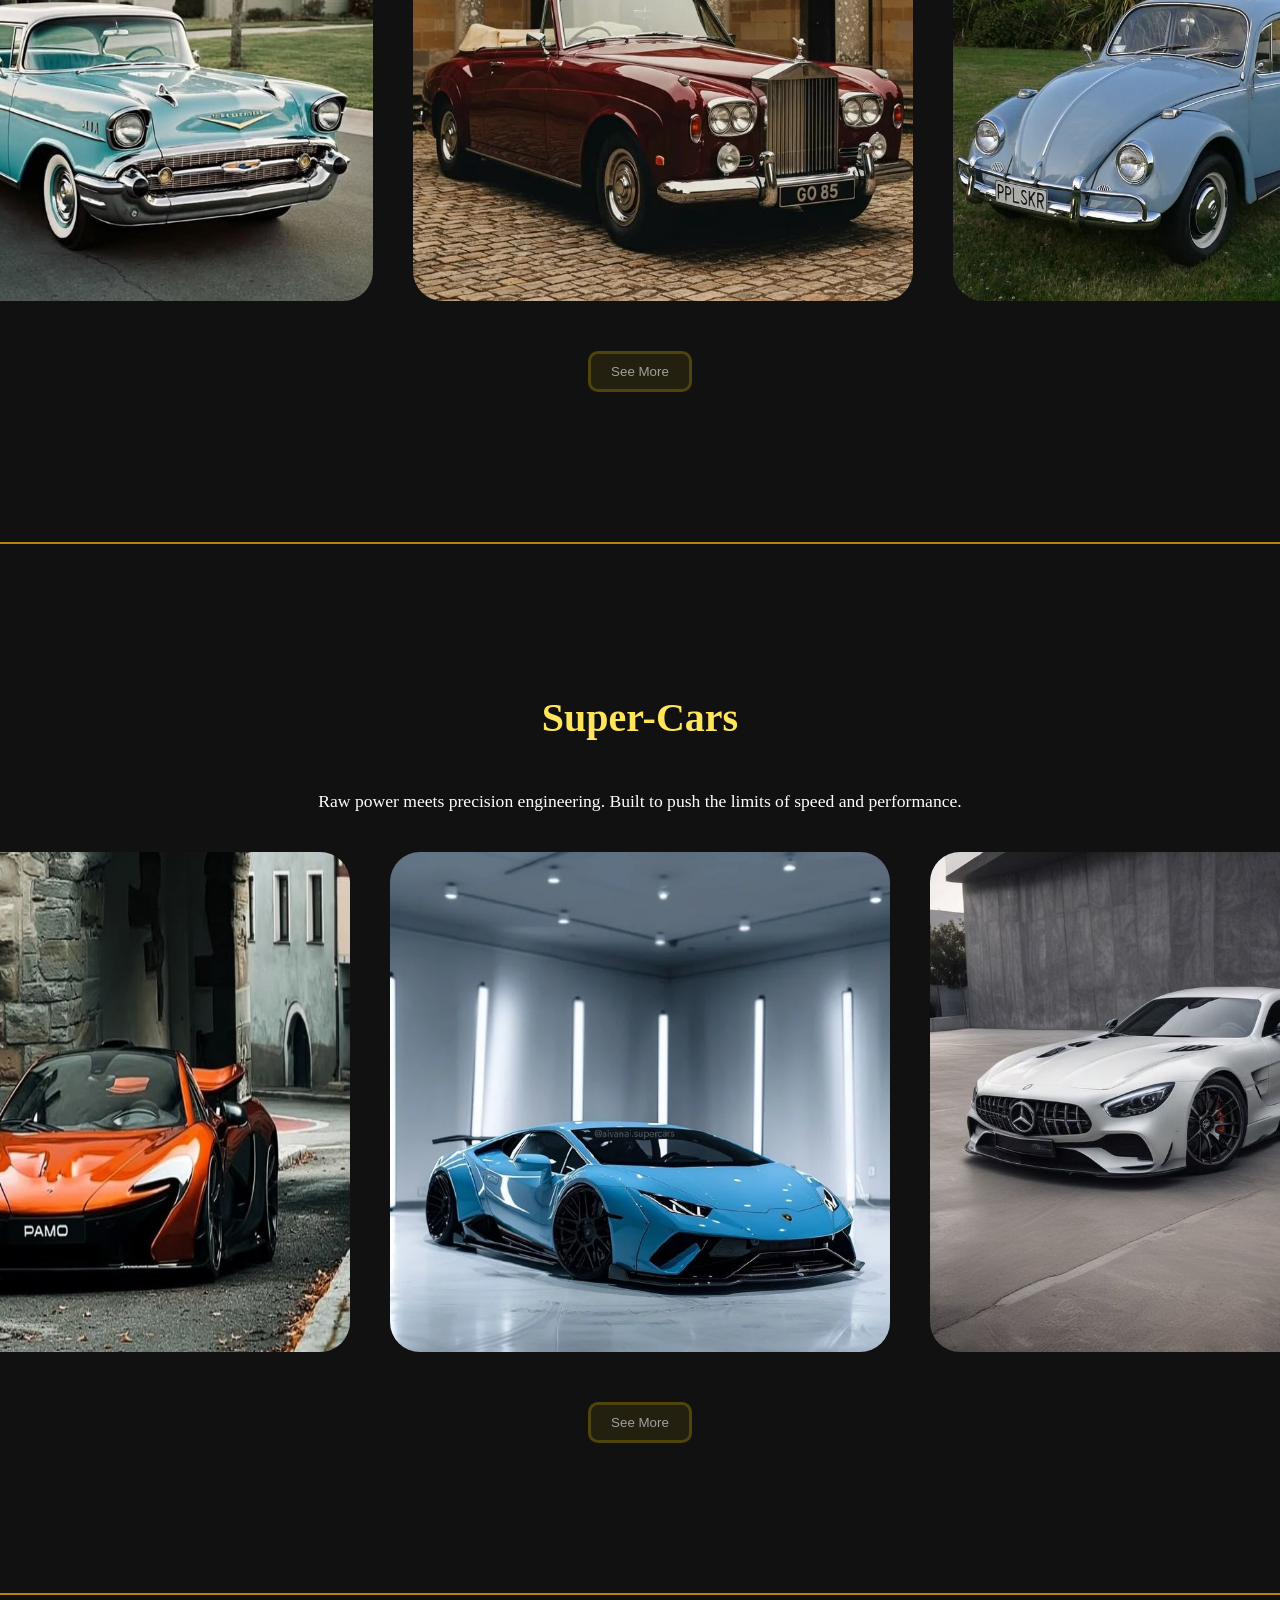
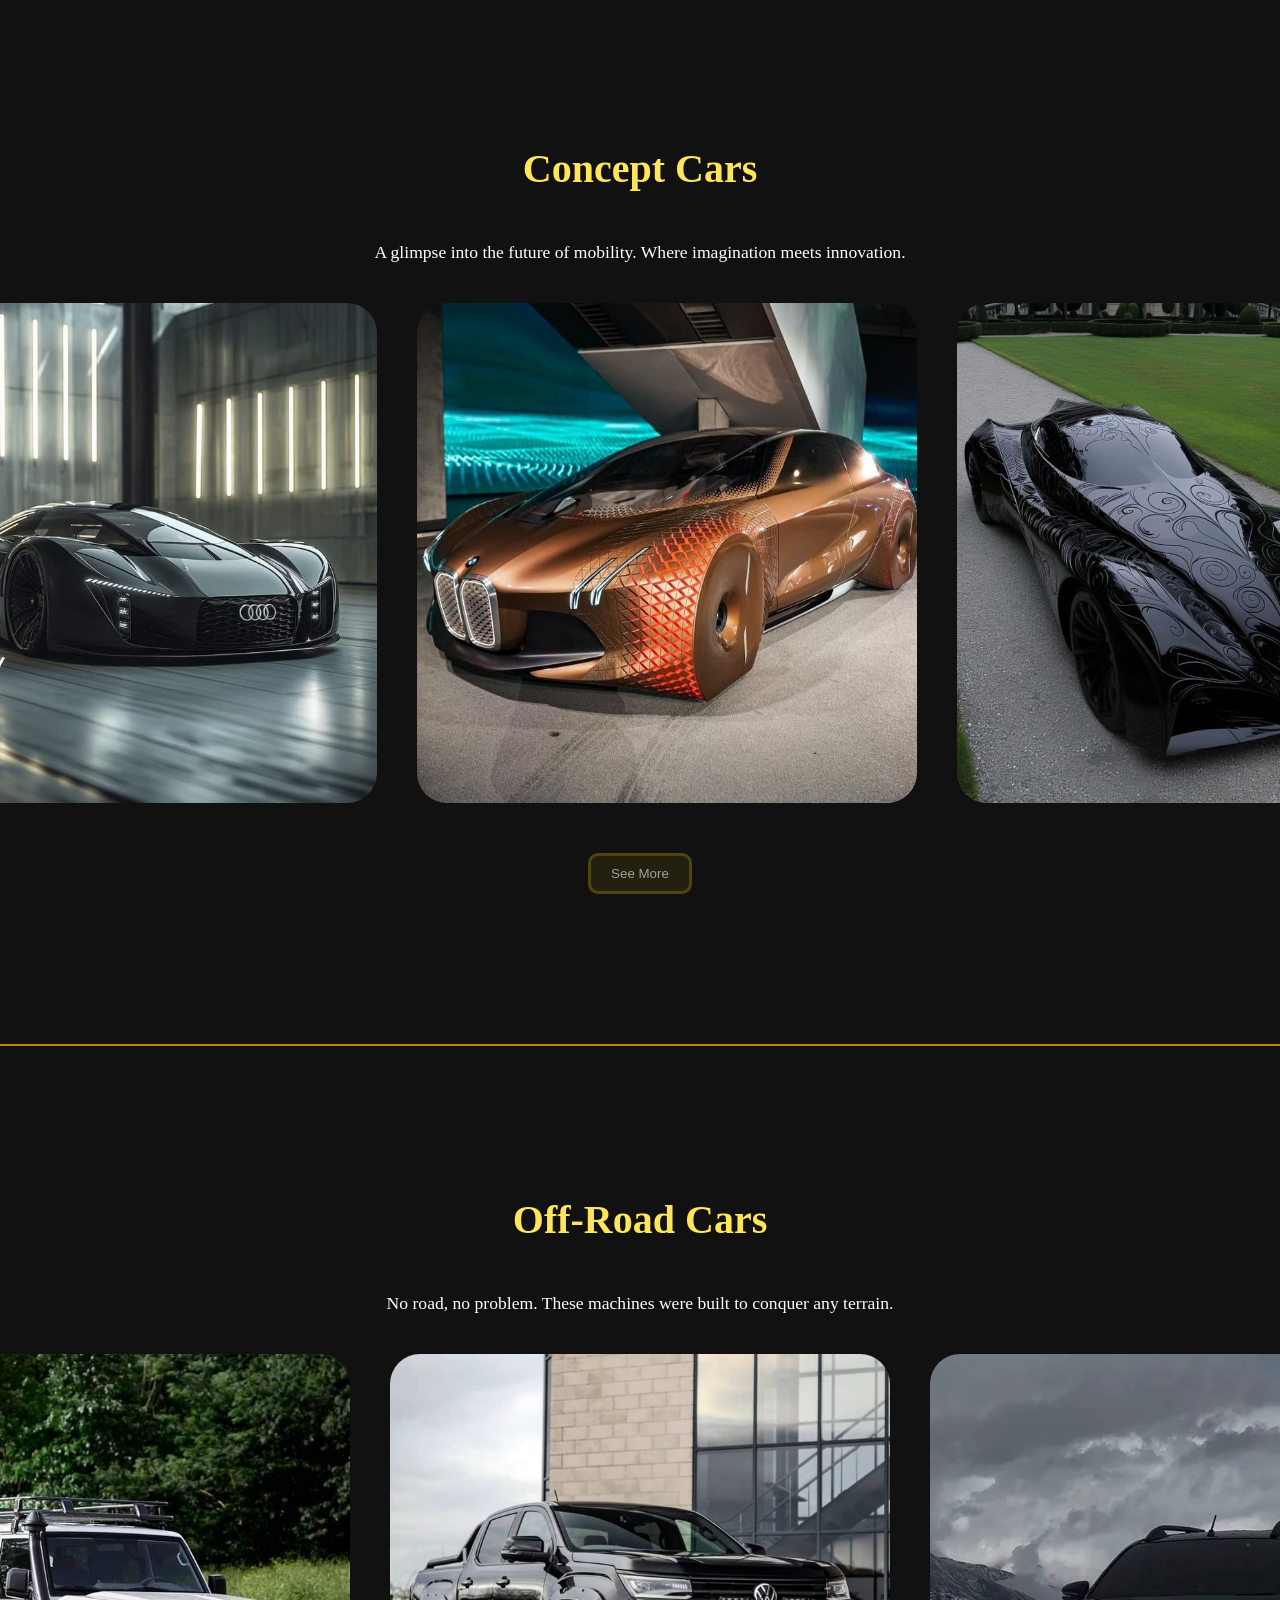
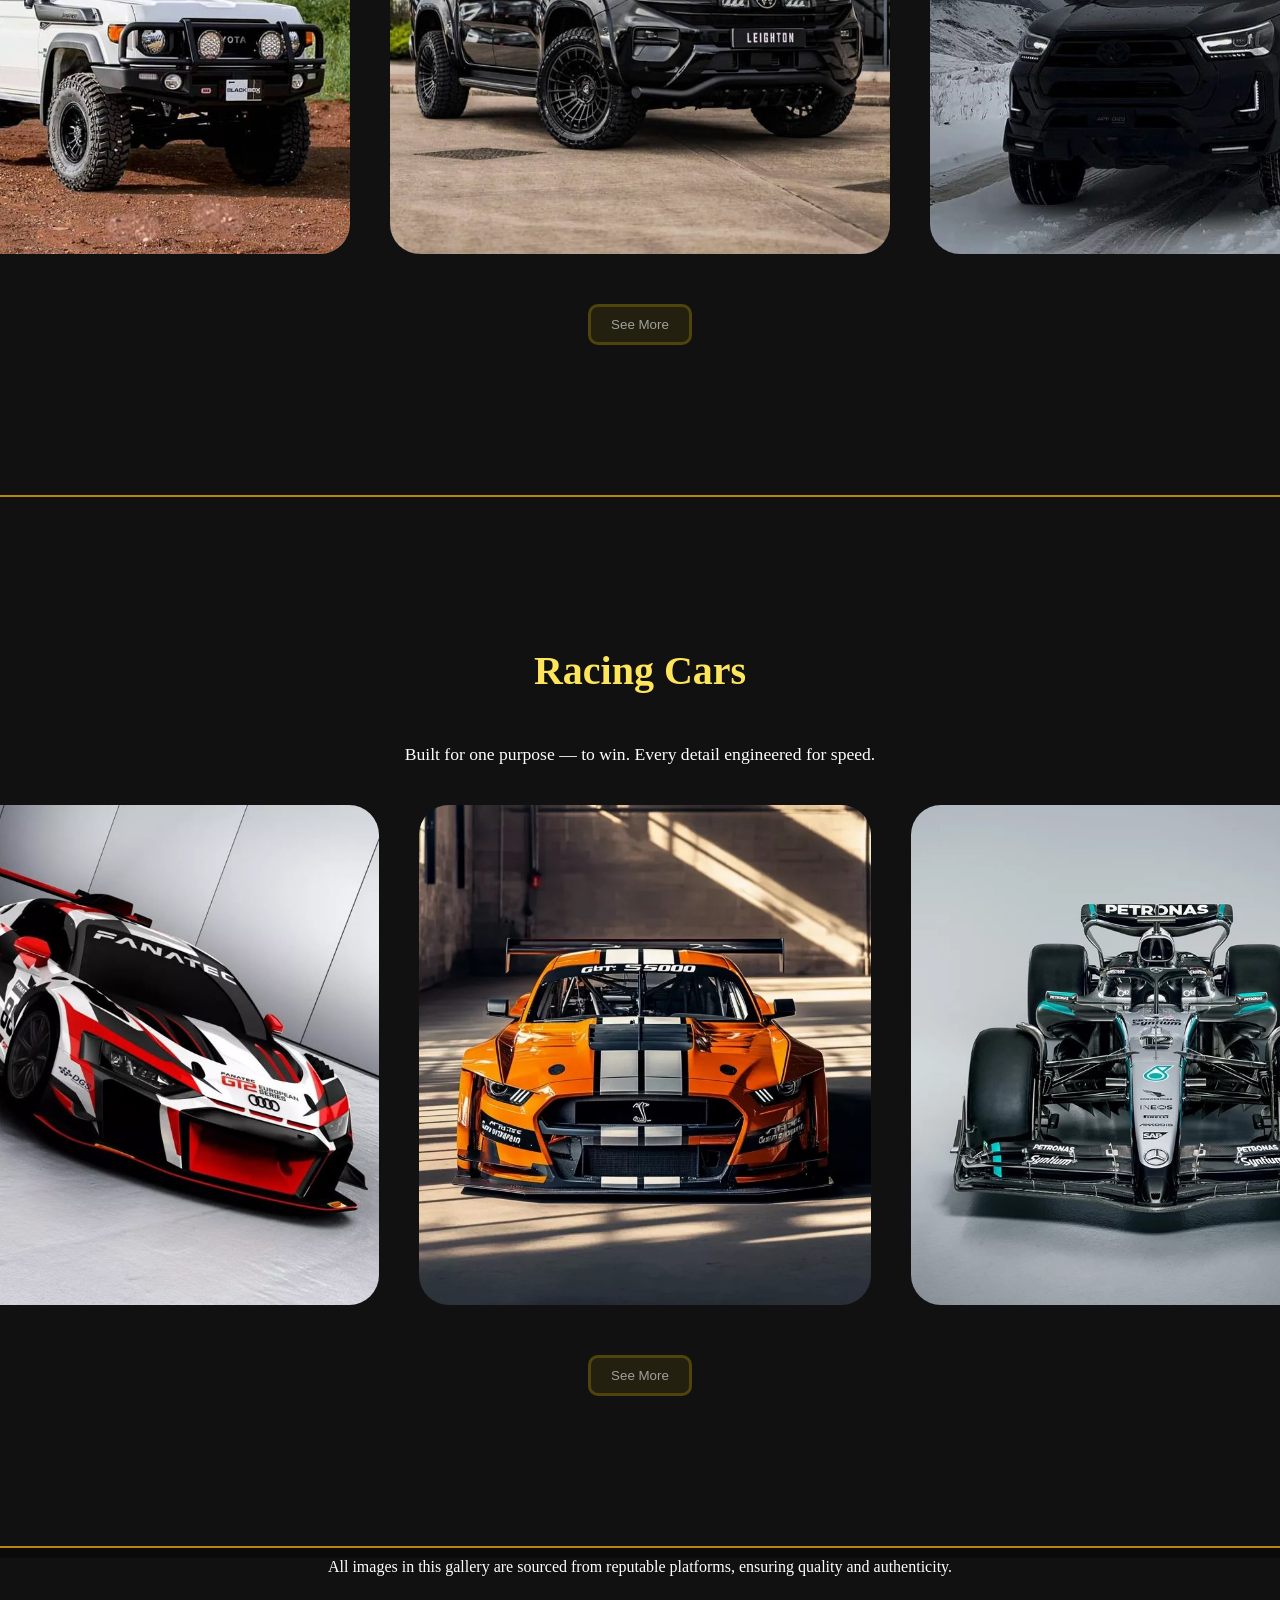
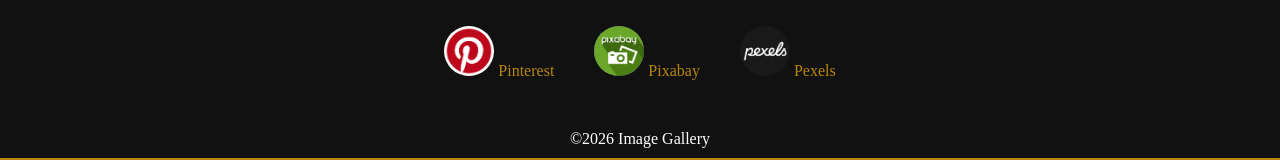
==== commit fd53a783: "lightbox - js: done, filter - css: done" ====
--- a/index.html
+++ b/index.html
@@ -20,10 +20,38 @@
                 <div class="li-2">
                     <a href="#concept">Concept Cars</a>
                     <a href="#racing">Racing</a>
-                    <button class="filter-btn"><i class="fa-solid fa-filter"></i> Filter</button>
+                    <button class="filter"><i class="fa-solid fa-filter"></i> Filter</button>
+                </div> 
+            </nav>
+            <div class="filter-dropdown" id="filter-dropdown">
+                <button class="close"><i class="fa-solid fa-xmark"></i></button>
+                <ul>
+                    <li data-category="classic">
+                        <input type="checkbox" name="" id="filter-classic">
+                        <label for="filter-classic">Classic</label>
+                    </li>
+                    <li data-category="supercar">
+                        <input type="checkbox" name="" id="filter-supercar">
+                        <label for="filter-supercar">Supercars</label>
+                    </li>
+                    <li data-category="concept">
+                        <input type="checkbox" name="" id="filter-concept">
+                        <label for="filter-concept">Concept Cars</label>
+                    </li>
+                    <li data-category="off-road">
+                        <input type="checkbox" name="" id="filter-off-road">
+                        <label for="filter-off-road">Off-road</label>
+                    </li>
+                    <li data-category="racing">
+                        <input type="checkbox" name="" id="filter-racing">
+                        <label for="filter-racing">Racing</label>
+                    </li>
+                </ul>
+                <div class="filter-btns">
+                    <button class="apply">Apply Filters</button>
+                    <button class="reset">Reset Filters</button>
                 </div>
-            </nav>
-                   
+            </div>
         </div>
     </header>
         <section class="intro">
@@ -85,28 +113,32 @@
                 </div>
                 <button class="more"><a href="#">See More</a></button>
         </section>
-        <section class="sources">
-            <p>All images in this gallery are sourced from reputable platforms, ensuring quality and authenticity.</p>
-            <div class="source">
-                
+        <footer class="footer">
+            <p class="declaration">All images in this gallery are sourced from reputable platforms, ensuring quality and authenticity.</p>
+            <div class="sources">
+                <div class="source">
                     <img src="images/sources/pinterest.png" alt="Pinterest">
-                    <a class="source-3" href="#">Pinterest</a>  
-                
+                    <a class="source-3" href="#">Pinterest</a>
+                </div>
+                <div class="source">
                     <img src="images/sources/pixabay.png" alt="Pixabay">
                     <a class="source-3" href="#">Pixabay</a>
-            
+                </div>
+                <div class="source">
                     <img src="images/sources/pexels.png" alt="Pexels">
-                    <a class="source-3" href="#">Pexels</a>                    
+                    <a class="source-3" href="#">Pexels</a>
+                </div>                       
             </div>
-    <footer>  
-        <p>&copy;2026 Image Gallery</p>
-    </footer>
+            <p class="copyright">&copy;2026 Image Gallery</p>
+        </footer>
         <div class="lightbox" id="lightbox">
-            <img src="" id="lightbox-img" alt="">
-            <div class="lightbox-prev"><i class="fa-solid fa-angle-left"></i></div>
-            <div class="play-pause"><i class="fa-solid fa-play"></i></div>
-            <div class="lightbox-next"><i class="fa-solid fa-angle-right"></i></div>
-            <div class="lightbox-close"><i class="fa-solid fa-xmark"></i></div>
+            <div class="close"><i class="fa-solid fa-xmark"></i></div>
+            <div class="lightbox-content">
+                <div class="nav" id="nav-prev"><i class="fa-solid fa-angle-left"></i></div>
+                <img src="" alt="lightbox-img" class="lightbox-img">
+                <div class="nav" id="nav-next"><i class="fa-solid fa-angle-right"></i></div>
+            </div>
+            <div class="slideshow-btn"><i class="fa-solid fa-play"></i></div>
         </div>
     <script src="scripts/script.js"></script>
 </body>
--- a/styles/style.css
+++ b/styles/style.css
@@ -40,6 +40,7 @@
     color: var(--gold);
 }
 nav {
+    position: relative;
     display: flex;
     flex-direction: column;
     justify-content: center;
@@ -115,7 +116,7 @@
     width: 25%; /* expands from center on hover */
 }
 
-.filter-btn {
+.filter {
     margin: 0 0 30px 10px;
     padding: 10px 20px;
     color: var(--text-secondary);
@@ -125,19 +126,93 @@
     cursor: pointer;
     transition: var(--transition);
 }
-.filter-btn:hover {
-    background-color: var(--gold-dark);
-    color: var(--text-primary);
-    box-shadow: 0 0 0 10px var(--glass-bg);
-
-}
-
+.filter:hover {
+    background-color: var(--gold-dark);
+    color: var(--text-primary);
+    box-shadow: 0 0 0 10px var(--glass-bg);
+}
+.filter-dropdown {
+    display: none;
+    position: absolute;
+    position: relative;
+    top: 100%;
+    background-color: rgba(255, 215, 0, 0.02);
+    border: 3px solid var(--glass-border);
+    border-radius: 10px;
+    flex-direction: column;
+    gap: 10px;
+    padding: 10px;
+}
+.filter-dropdown.active {
+    display: flex;
+}
+.filter-dropdown .close {
+    position: absolute;
+    top: 10px;
+    right: 10px;
+    width: 30px;
+    height: 30px;
+    display: flex; 
+    justify-content: center;
+    align-items: center;
+    color: var(--text-secondary);
+    background-color: var(--glass-bg);
+    border: 3px solid var(--glass-border);
+    border-radius: 50%;
+    cursor: pointer;
+    transition: var(--transition);
+}
+.filter-dropdown .close:hover {
+    background-color: var(--gold-dark);
+    color: var(--text-primary);
+    box-shadow: 0 0 0 10px var(--glass-bg);
+}
+.filter-dropdown ul li {
+    list-style: none;
+    text-align: left;
+    margin: 10px 0;
+}
+.filter-dropdown input {
+    -webkit-appearance: none;
+    width: 20px;
+    height: 20px;
+    margin-right: 10px;
+    border: 2px solid var(--gold-dark);
+    border-radius: 50%;
+    cursor: pointer;
+}
+.filter-dropdown label {
+    color: var(--text-primary);
+    font-size: 1.1rem;
+    cursor: pointer;
+}
+.apply, .reset {
+    margin: 0 20px;
+    width: 200px;
+    padding: 10px 20px;
+    color: var(--text-secondary);
+    background-color: var(--glass-bg);
+    border: 3px solid var(--glass-border);
+    border-radius: 10px;
+    cursor: pointer;
+    transition: var(--transition);
+}
+
+/*Responsive Styling - Navbar*/
 @media (min-width: 768px) {
     nav {
         flex-direction: column;
     }
-}
-/*Responsive Styling - Navbar*/
+    .filter-dropdown {
+        margin-left: auto;
+        width: min(90vh, 600px);
+        margin-right: auto;
+    }
+    .apply, .reset {
+        margin: 0 10px;
+    }
+}
+
 @media (min-width: 1204px) {
     nav {
         flex-direction: row; 
@@ -151,7 +226,7 @@
         margin: 50px 50px; 
         font-size: 1.2rem;
     }
-    .filter-btn {
+    .filter {
         margin: 50px 50px;
     }
 }
@@ -312,32 +387,158 @@
     }
 }
 
-.sources {
-    padding: 50px 20px;
-    text-align: center;
+.footer {
+    padding: 0 20px;
     background-color: var(--bg-secondary);
     border-bottom: 2px solid var(--gold-dark);
 }
-.sources p {
+.sources {
+    display: flex;
+    flex-direction: row;
+    justify-content: center;
+    align-items: center;
+    margin: 30px 0;
+}
+.footer .declaration {
+    text-align: center;
     color: var(--text-primary);
     font-size: 1rem;
-    margin-bottom: 10px;
+    margin: 10px 0;
 }
 .source {
-    display: flex;
-    flex-direction: row;
-    justify-content: center;
-}
-.source-1,
-.source-2,
-.source-3 {
-    margin: 0 20px;
-}
-.source-1 a img,
-.source-2 a img,
-.source-3 a img {
+    margin: 0 20px 20px;
+}
+.source img {
+    width: min(90vw, 50px);
+    height: min(90vw, 50px);
+    margin-top: 20px;
+    border-radius: 50%;
+}
+.source a {
+    text-decoration: none;
+    color: var(--gold-dark);
+    transition: var(--transition);
+}
+.source a:hover {
+    color: var(--gold-light);
+}
+.footer .copyright {
+    text-align: center;
+    margin: 10px 0;
+}
+
+/* lightbox Styling*/
+.lightbox {
+    display: none;
+    position: fixed;
+    top: 50%;
+    left: 50%;
+    transform: translate(-50%, -50%);
+    width: 100%; 
+    height: 100%;
+    background: rgba(0, 0, 0, 0.9);
+    z-index: 9999;
+    justify-content: center;
+    align-items: center;
+    flex-direction: column;
+}
+.lightbox.active {
+    display: flex;
+}
+.lightbox .close {
+    position: absolute;
+    top: 20px;
+    right: 20px;
     width: 50px;
     height: 50px;
-    border: 1px solid var(--gold);
+    display: flex; 
+    justify-content: center;
+    align-items: center;
+    color: var(--text-secondary);
+    background-color: var(--glass-bg);
+    border: 3px solid var(--glass-border);
     border-radius: 50%;
-}
+    cursor: pointer;
+    transition: var(--transition);
+}
+.lightbox .close:hover {
+    background-color: var(--gold-dark);
+    color: var(--text-primary);
+    box-shadow: 0 0 0 10px var(--glass-bg);
+}
+/* Lightbox content wrapper */
+.lightbox-content {
+    position: relative;
+    display: flex;
+    align-items: center;
+    gap: 2px;
+}
+
+/* Main image */
+.lightbox-img {
+    max-width: 80vw;
+    max-height: 80vh;
+    border-radius: 8px;
+    box-shadow: 0 0 20px rgba(255,255,255,0.2);
+}
+.lightbox-img {
+    transition: opacity 0.5s ease; /* ✅ smooth fade */
+}
+
+.lightbox-img.fade {
+    opacity: 0;
+}
+/* Navigation arrows */
+.nav {
+    padding: 20px 20px;
+    color: var(--text-secondary);
+    background-color: var(--glass-bg);
+    border: 3px solid var(--glass-border);
+    border-radius: 50%;
+    cursor: pointer;
+    transition: var(--transition);
+}
+
+.nav:hover {
+    background-color: var(--gold-dark);
+    color: var(--text-primary);
+    box-shadow: 0 0 0 10px var(--glass-bg);
+}
+
+.prev {
+    margin: 0 20px;
+}
+
+.next {
+    margin-left: 10px;
+}
+
+.slideshow-btn {
+    margin-top: 25px;
+    padding: 12px 22px;
+    color: var(--text-secondary);
+    background-color: var(--glass-bg);
+    border: 3px solid var(--glass-border);
+    border-radius: 50%;
+    cursor: pointer;
+    transition: var(--transition);
+}
+
+.slideshow-btn:hover {
+    background-color: var(--gold-dark);
+    color: var(--text-primary);
+    box-shadow: 0 0 0 10px var(--glass-bg);
+}
+
+/* Responsive Design*/
+@media (min-width: 768px) {
+    .lightbox-content {
+        gap: 30px;
+    }
+}
+
+@media (min-width: 1024px) {
+    .lightbox-content {
+        gap: 50px;
+    }
+}
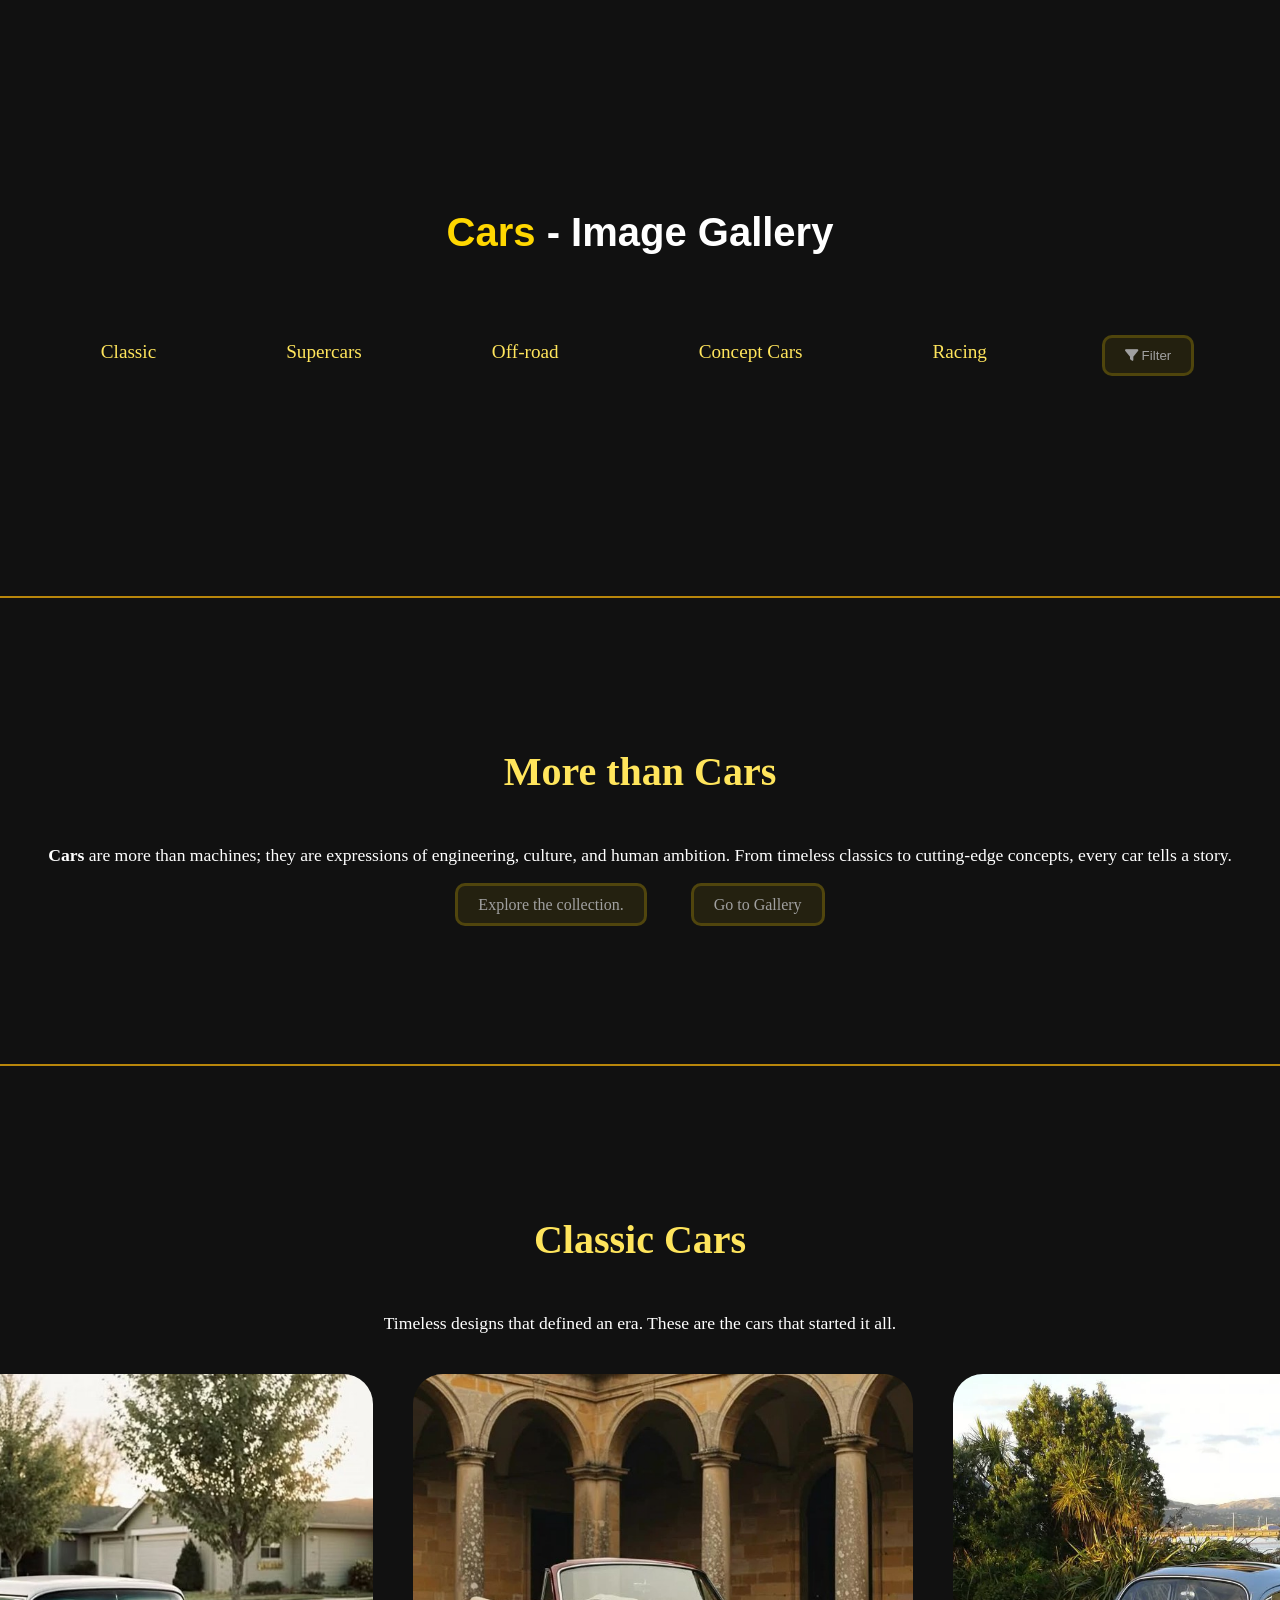
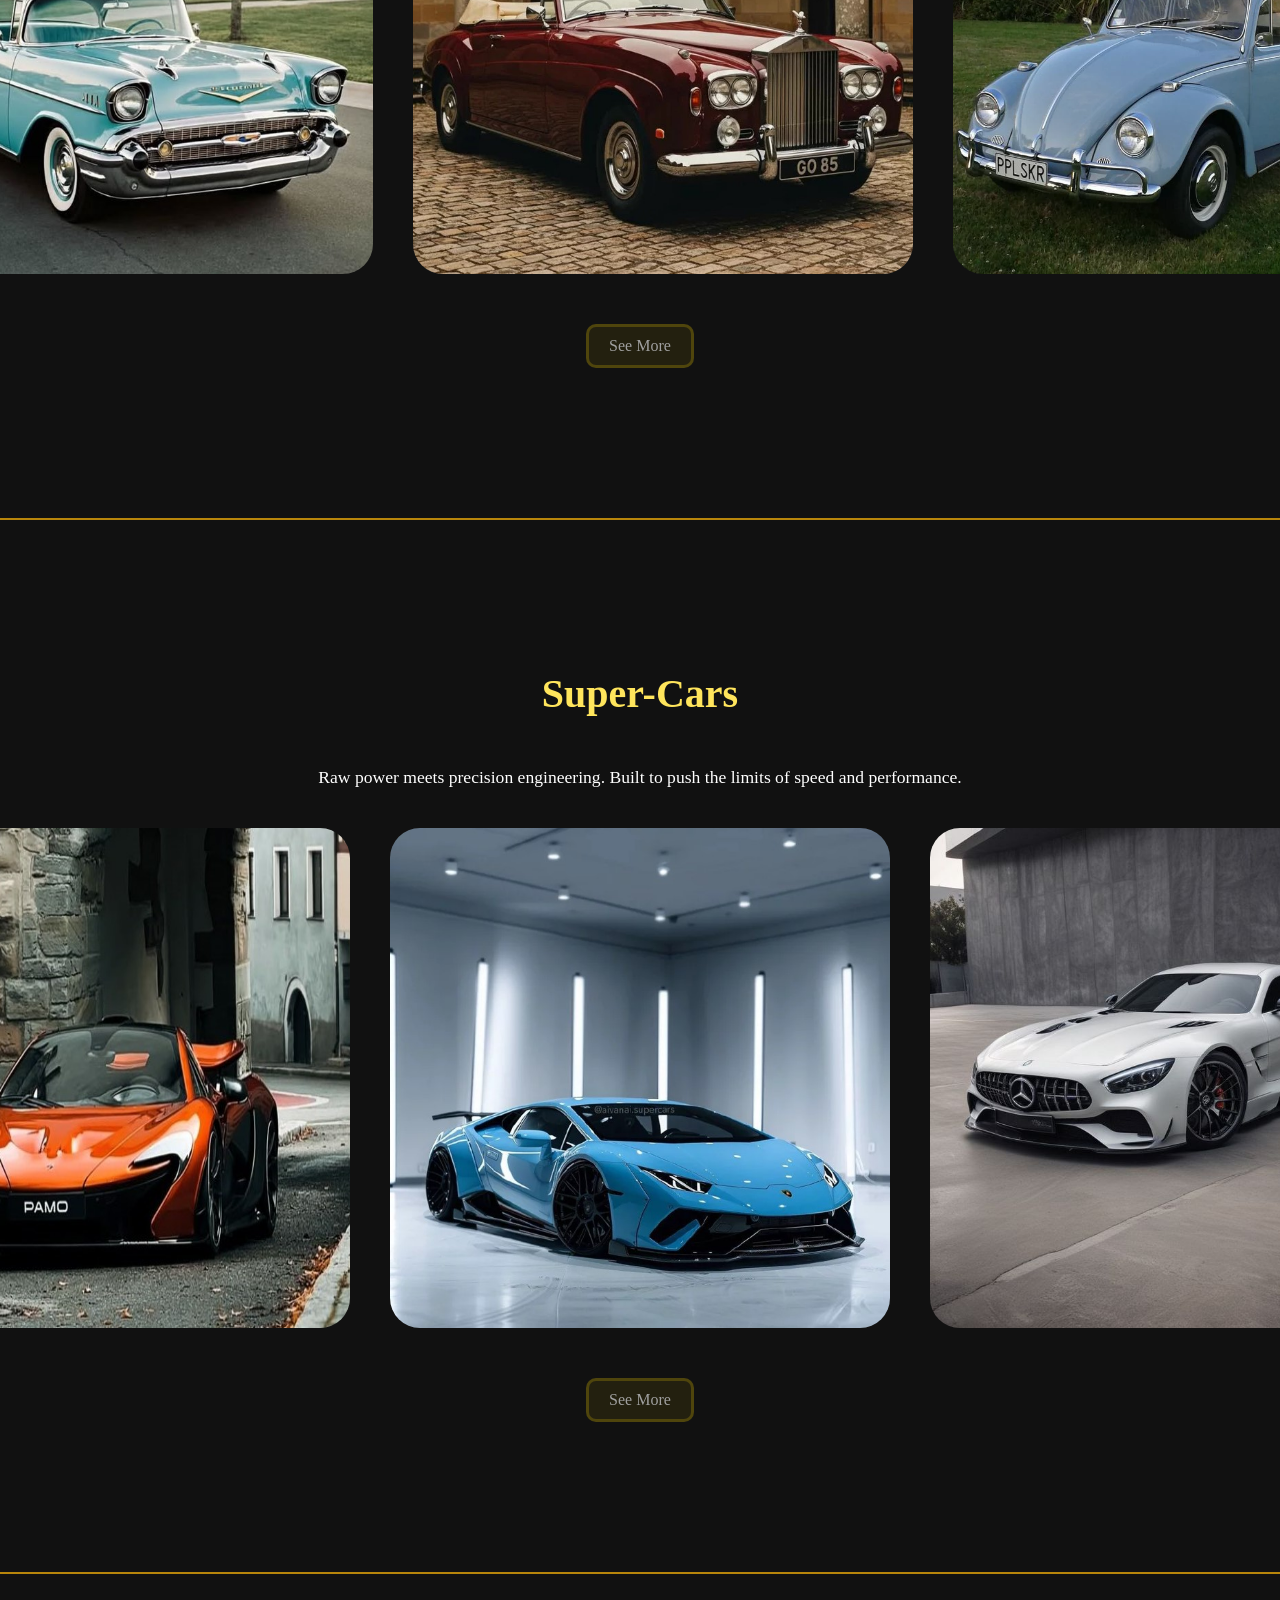
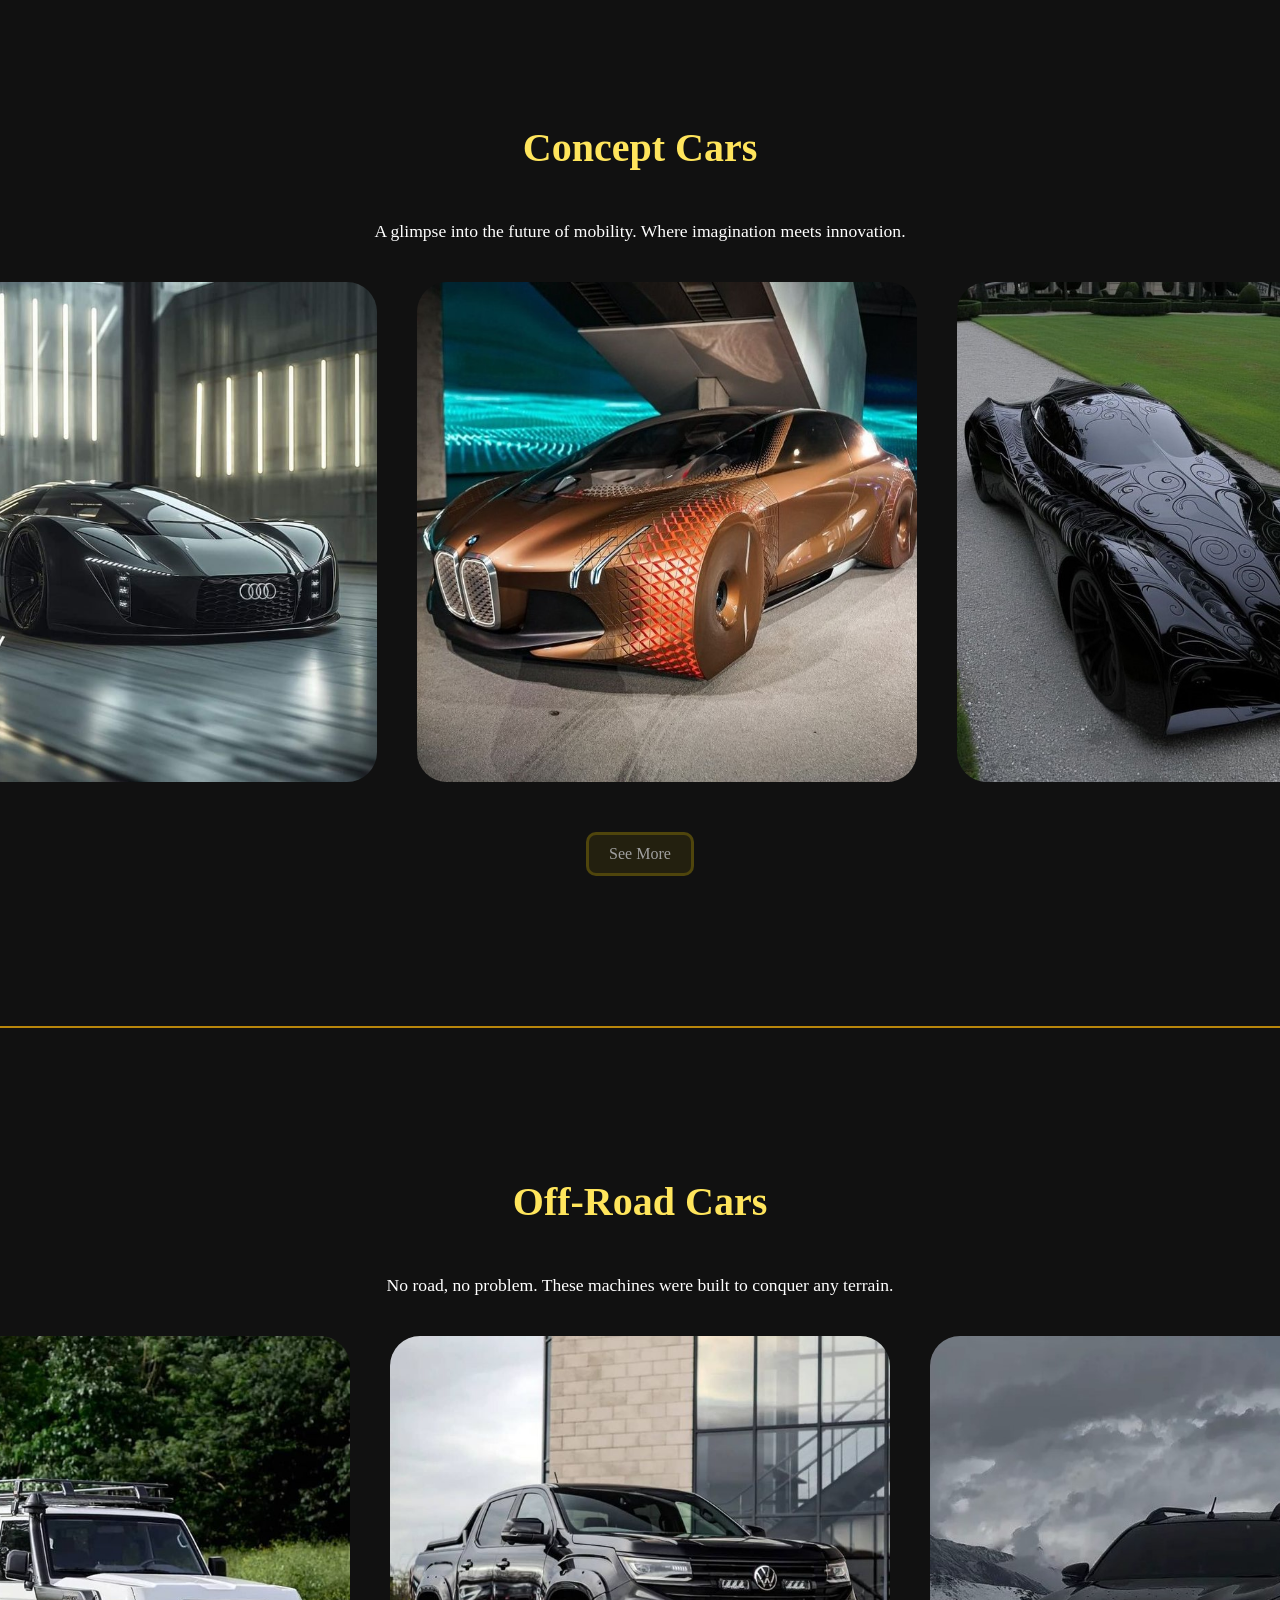
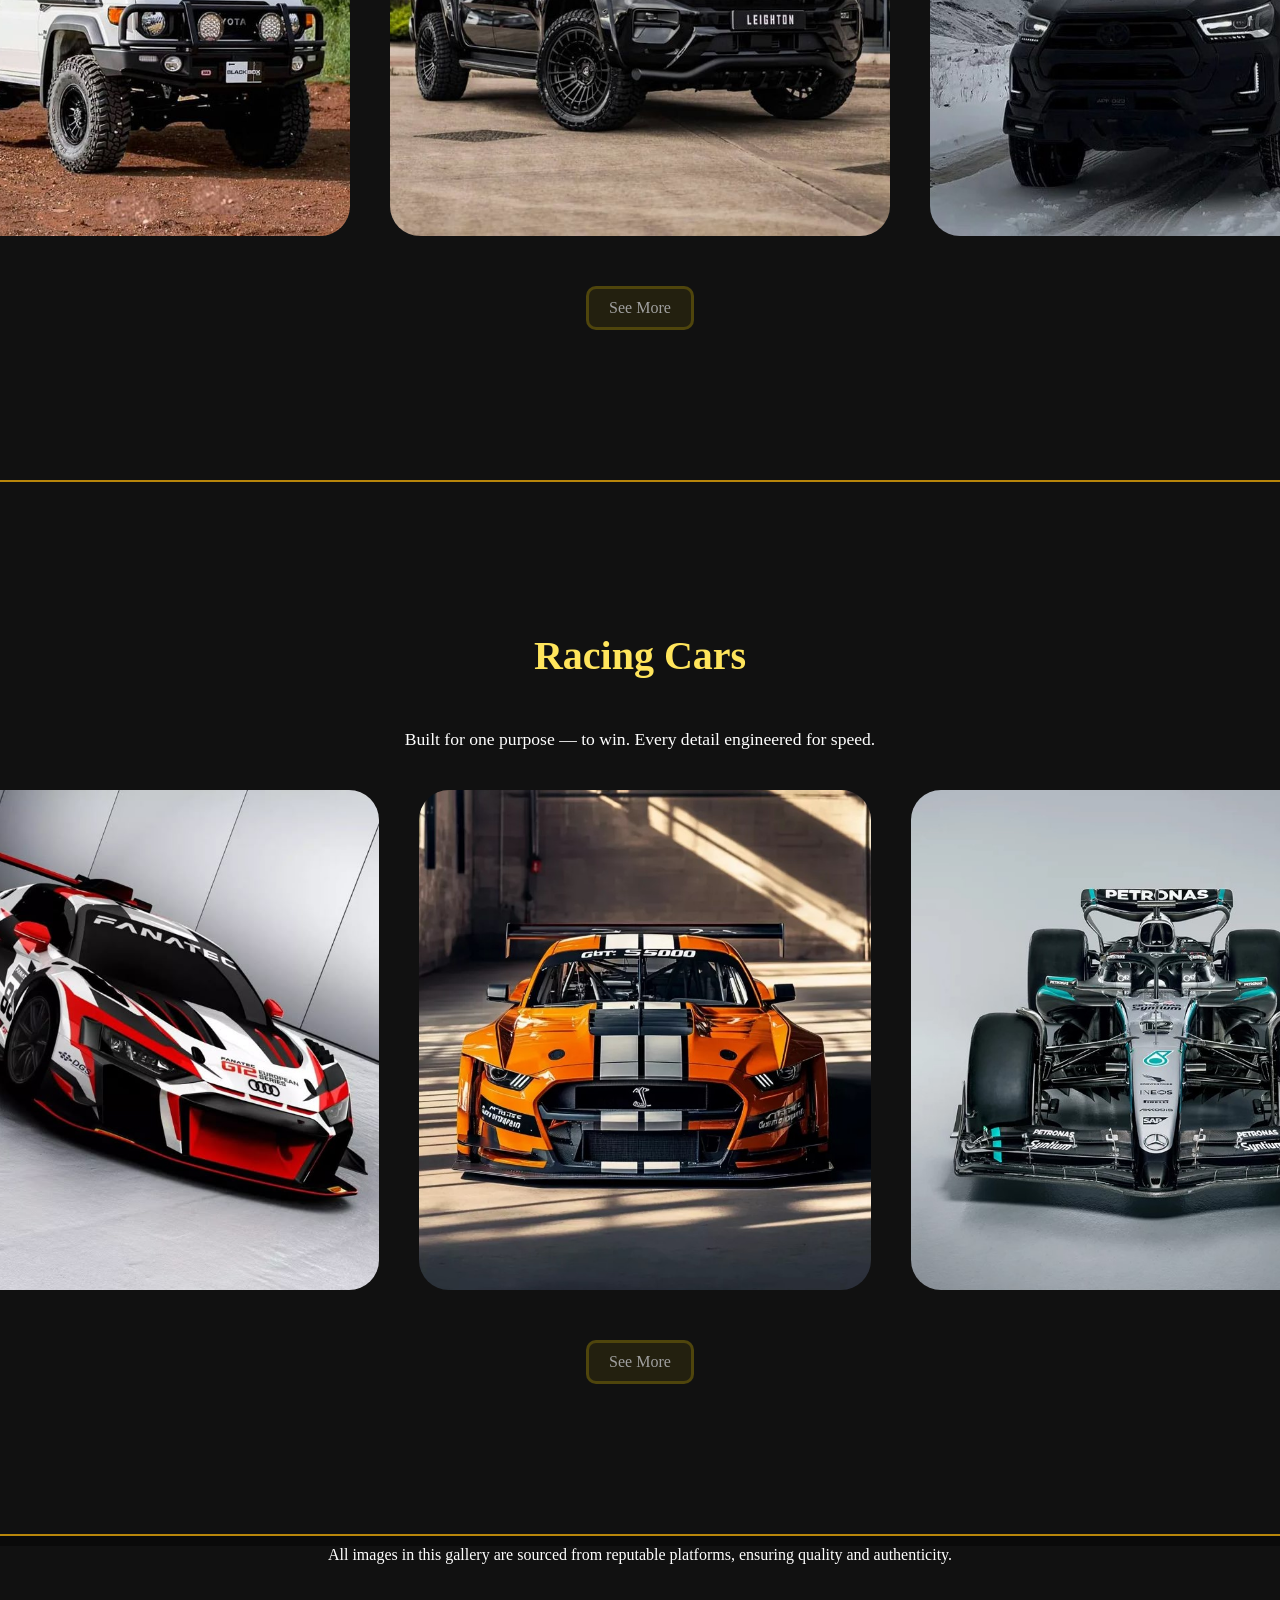
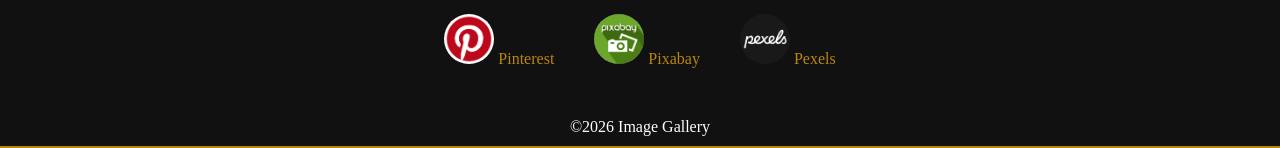
==== commit 7ba76506: "Project Completed" ====
--- a/index.html
+++ b/index.html
@@ -5,7 +5,7 @@
     <meta name="viewport" content="width=device-width, initial-scale=1.0">
     <link rel="stylesheet" href="styles/style.css">
     <link rel="stylesheet" href="https://cdnjs.cloudflare.com/ajax/libs/font-awesome/6.5.0/css/all.min.css">
-    <title>Image Gallery</title>
+    <title>Image Gallery - Home</title>
 </head>
 <body>
     <header>
@@ -24,7 +24,7 @@
                 </div> 
             </nav>
             <div class="filter-dropdown" id="filter-dropdown">
-                <button class="close"><i class="fa-solid fa-xmark"></i></button>
+                <button class="close-filter"><i class="fa-solid fa-xmark"></i></button>
                 <ul>
                     <li data-category="classic">
                         <input type="checkbox" name="" id="filter-classic">
@@ -48,8 +48,8 @@
                     </li>
                 </ul>
                 <div class="filter-btns">
-                    <button class="apply">Apply Filters</button>
-                    <button class="reset">Reset Filters</button>
+                    <button class="apply-btn">Apply Filters</button>
+                    <button class="reset-btn">Reset Filters</button>
                 </div>
             </div>
         </div>
@@ -60,58 +60,59 @@
                 <span>Cars</span> are more than machines; they are expressions of engineering, culture, and human ambition. 
                 From timeless classics to cutting-edge concepts, every car tells a story.
             </p>
-            <button class="intro-btn"><a href="#gallery">Explore the collection.</a></button>
+            <a href="#gallery" class="intro-btn">Explore the collection.</a>
+            <a href="gallery.html" class="to-gallery">Go to Gallery </a>
         </section>
         <section class="gallery" id="gallery">
             <div class="classic" id="classic">
                 <h2>Classic Cars</h2>
                 <p>Timeless designs that defined an era. These are the cars that started it all.</p>
                 <div class="cards">                    
-                    <img src="./images/classic/1.jpg" alt="classic-1" class="card" width="200px" height="200px">
-                    <img src="./images/classic/2.jpg" alt="classic-2" class="card" width="200px" height="200px">
-                    <img src="./images/classic/3.jpg" alt="classic-3" class="card" width="200px" height="200px">                    
+                    <img src="./images/classic/1.jpg" alt="classic-1" class="card" >
+                    <img src="./images/classic/2.jpg" alt="classic-2" class="card" >
+                    <img src="./images/classic/3.jpg" alt="classic-3" class="card" >                    
                 </div>
-                <button class="more"><a href="#">See More</a></button>
+                <a href="gallery.html?category=classic" class="more">See More</a>
             </div>
             <div class="supercar" id="supercar">
                 <h2>Super-Cars</h2>
                 <p>Raw power meets precision engineering. Built to push the limits of speed and performance.</p>
                 <div class="cards">                    
-                    <img src="./images/supercars/1.jpg" alt="supercar-1" class="card" width="200px" height="200px">
-                    <img src="./images/supercars/2.jpg" alt="supercar-2" class="card" width="200px" height="200px">
-                    <img src="./images/supercars/3.jpg" alt="supercar-3" class="card" width="200px" height="200px">                    
+                    <img src="./images/supercars/1.jpg" alt="supercar-1" class="card" >
+                    <img src="./images/supercars/2.jpg" alt="supercar-2" class="card" >
+                    <img src="./images/supercars/3.jpg" alt="supercar-3" class="card" >                    
                 </div>
-                <button class="more"><a href="#">See More</a></button>
+                <a href="gallery.html?category=supercar" class="more">See More</a>
             </div>
             <div class="concept" id="concept">
                 <h2>Concept Cars</h2>
                 <p>A glimpse into the future of mobility. Where imagination meets innovation.</p>
                 <div class="cards">                    
-                    <img src="./images/concept-cars/1.jpg" alt="concept-1" class="card" width="200px" height="200px">
-                    <img src="./images/concept-cars/2.jpg" alt="concept-2" class="card" width="200px" height="200px">
-                    <img src="./images/concept-cars/3.jpg" alt="concept-3" class="card" width="200px" height="200px">           
+                    <img src="./images/concept-cars/1.jpg" alt="concept-1" class="card" >
+                    <img src="./images/concept-cars/2.jpg" alt="concept-2" class="card" >
+                    <img src="./images/concept-cars/3.jpg" alt="concept-3" class="card" >           
                 </div>
-                <button class="more"><a href="#">See More</a></button>
+                <a href="gallery.html?category=concept" class="more">See More</a>
             </div>
             <div class="off-road" id="off-road">
                 <h2>Off-Road Cars</h2>
                 <p>No road, no problem. These machines were built to conquer any terrain.</p>
                 <div class="cards">
-                    <img src="./images/off-road/1.jpg" alt="off-road-1" class="card" width="200px" height="200px">
-                    <img src="./images/off-road/2.jpg" alt="off-road-2" class="card" width="200px" height="200px">
-                    <img src="./images/off-road/3.jpg" alt="off-road-3" class="card" width="200px" height="200px">                    
+                    <img src="./images/off-road/1.jpg" alt="off-road-1" class="card" >
+                    <img src="./images/off-road/2.jpg" alt="off-road-2" class="card" >
+                    <img src="./images/off-road/3.jpg" alt="off-road-3" class="card" >                    
                 </div>
-                <button class="more"><a href="#">See More</a></button>
+                <a href="gallery.html?category=off-road" class="more">See More</a>
             </div>
             <div class="racing" id="racing">
                 <h2>Racing Cars</h2>
                 <p>Built for one purpose — to win. Every detail engineered for speed.</p>
                 <div class="cards">                   
-                    <img src="./images/racing/1.jpg" alt="racing-1" class="card" width="200px" height="200px">
-                    <img src="./images/racing/2.jpg" alt="racing-2" class="card" width="200px" height="200px">
-                    <img src="./images/racing/3.jpg" alt="racing-3" class="card" width="200px" height="200px">                   
+                    <img src="./images/racing/1.jpg" alt="racing-1" class="card" >
+                    <img src="./images/racing/2.jpg" alt="racing-2" class="card" >
+                    <img src="./images/racing/3.jpg" alt="racing-3" class="card" >                   
                 </div>
-                <button class="more"><a href="#">See More</a></button>
+                <a href="gallery.html?category=racing" class="more">See More</a>
         </section>
         <footer class="footer">
             <p class="declaration">All images in this gallery are sourced from reputable platforms, ensuring quality and authenticity.</p>
--- a/styles/style.css
+++ b/styles/style.css
@@ -1,5 +1,4 @@
-@import url('https://fonts.googleapis.com/css2?family=Montserrat:ital,wght@0,100..900;1,100..900&display=swap');
-
+/*- Color Variables -*/
 :root {
     --bg-primary: #0a0a0a;
     --bg-secondary: #111111;
@@ -13,17 +12,21 @@
     --transition: all 0.3s ease;
 }
 
+/*- CSS Reset — removes default styles -*/
 *, *::after, *::before {
     margin: 0;
     padding: 0;
     box-sizing: border-box;
 } 
 
+/*- Body Styling -*/
 body {
     color: var(--text-primary);
     background-color: var(--bg-primary);
     height: 100vh;
 }
+
+/*- Header Styling -*/
 header {
     background-color: var(--bg-secondary);
     padding: 200px 20px 150px;
@@ -39,6 +42,7 @@
 header h1 span {
     color: var(--gold);
 }
+/*- Navbar Styling -*/
 nav {
     position: relative;
     display: flex;
@@ -116,6 +120,29 @@
     width: 25%; /* expands from center on hover */
 }
 
+/*- Responsive Styling - Navbar*/
+@media (min-width: 768px) {
+    nav {
+        flex-direction: column;
+    }
+}
+
+@media (min-width: 1204px) {
+    nav {
+        flex-direction: row; 
+        justify-content: center;
+    }
+    .li-1, .li-2 {
+        margin: 20px 0;
+    }
+    .li-1 a, .li-2 a {
+        width: auto; 
+        margin: 50px 50px; 
+        font-size: 1.2rem;
+    }
+}
+
+/*- Filter Button Styling -*/
 .filter {
     margin: 0 0 30px 10px;
     padding: 10px 20px;
@@ -131,9 +158,10 @@
     color: var(--text-primary);
     box-shadow: 0 0 0 10px var(--glass-bg);
 }
+
+/*- Filter Dropdown Styling -*/
 .filter-dropdown {
     display: none;
-    position: absolute;
     position: relative;
     top: 100%;
     background-color: rgba(255, 215, 0, 0.02);
@@ -146,7 +174,7 @@
 .filter-dropdown.active {
     display: flex;
 }
-.filter-dropdown .close {
+.filter-dropdown .close-filter {
     position: absolute;
     top: 10px;
     right: 10px;
@@ -162,7 +190,7 @@
     cursor: pointer;
     transition: var(--transition);
 }
-.filter-dropdown .close:hover {
+.filter-dropdown .close-filter:hover {
     background-color: var(--gold-dark);
     color: var(--text-primary);
     box-shadow: 0 0 0 10px var(--glass-bg);
@@ -177,16 +205,20 @@
     width: 20px;
     height: 20px;
     margin-right: 10px;
-    border: 2px solid var(--gold-dark);
+    border: 5px solid var(--gold-dark);
     border-radius: 50%;
     cursor: pointer;
 }
+.filter-dropdown input[type="checkbox"]:checked {
+    background-color: var(--gold-dark);
+    border-color: var(--gold-light);
+}
 .filter-dropdown label {
     color: var(--text-primary);
     font-size: 1.1rem;
     cursor: pointer;
 }
-.apply, .reset {
+.apply-btn, .reset-btn {
     margin: 0 20px;
     width: 200px;
     padding: 10px 20px;
@@ -198,34 +230,25 @@
     transition: var(--transition);
 }
 
-/*Responsive Styling - Navbar*/
+.apply-btn:hover, 
+.reset-btn:hover {
+    background-color: var(--gold-dark);
+    color: var(--text-primary);
+    box-shadow: 0 0 0 10px var(--glass-bg);
+}
+
+/*Responsive Styling - Filter Dropdown*/
 @media (min-width: 768px) {
-    nav {
-        flex-direction: column;
-    }
     .filter-dropdown {
         margin-left: auto;
         width: min(90vh, 600px);
         margin-right: auto;
     }
-    .apply, .reset {
+    .apply-btn, .reset-btn {
         margin: 0 10px;
     }
 }
-
 @media (min-width: 1204px) {
-    nav {
-        flex-direction: row; 
-        justify-content: center;
-    }
-    .li-1, .li-2 {
-        margin: 20px 0;
-    }
-    .li-1 a, .li-2 a {
-        width: auto; 
-        margin: 50px 50px; 
-        font-size: 1.2rem;
-    }
     .filter {
         margin: 50px 50px;
     }
@@ -246,12 +269,14 @@
 .intro p {
     color: var(--text-primary);
     font-size: 1.1rem;
+    margin-bottom: 30px;
 }
 .intro p span {
     font-weight: bold;
 }
  .intro .intro-btn {
-    margin-top: 30px;
+    text-decoration: none;
+    margin: 0 20px;
     padding: 10px 20px;
     color: var(--text-secondary);
     background-color: var(--glass-bg);
@@ -260,17 +285,29 @@
     cursor: pointer;
     transition: var(--transition);
 }
-.intro .intro-btn a {
+.intro .intro-btn:hover {
+    background-color: var(--gold-dark);
+    color: var(--text-primary);
+    box-shadow: 0 0 0 10px var(--glass-bg);
+}
+.to-gallery {
     text-decoration: none;
-    color: inherit;
-}
-.intro .intro-btn:hover {
-    background-color: var(--gold-dark);
-    color: var(--text-primary);
-    box-shadow: 0 0 0 10px var(--glass-bg);
-}
-
-/*Responsive Styling - Navbar*/
+    margin: 0 20px;
+    padding: 10px 20px;
+    color: var(--text-secondary);
+    background-color: var(--glass-bg);
+    border: 3px solid var(--glass-border);
+    border-radius: 10px;
+    cursor: pointer;
+    transition: var(--transition);
+}
+.to-gallery:hover {
+    background-color: var(--gold-dark);
+    color: var(--text-primary);
+    box-shadow: 0 0 0 10px var(--glass-bg);
+}
+
+/*Responsive Styling - Intro Section*/
 @media (min-width: 768px) {
     .intro {
         padding: 150px 40px;
@@ -283,6 +320,7 @@
     }
 }
 
+/*- Gallery Styling -*/
 .classic,
 .supercar,
 .concept,
@@ -311,6 +349,7 @@
     font-size: 1.1rem;
     margin-bottom: 30px;
 }
+/* Galllery Styling - Cards */
 .cards { /* for all car sections*/
     display: flex;
     flex-direction: column;
@@ -325,13 +364,17 @@
     cursor: pointer;
 }
 .card:hover {
+    box-shadow: 0 0 20px var(--glass-border);
     animation: enlarge 0.3s ease forwards;
 }
 @keyframes enlarge {
     from {transform: scale(1);}
     to {transform: scale(1.05);}
 }
+/* Galllery Styling - See more Button */
 .more {
+    display: inline-block;
+    text-decoration: none;
     margin-top: 30px;
     padding: 10px 20px;
     color: var(--text-secondary);
@@ -341,16 +384,12 @@
     cursor: pointer;
     transition: var(--transition);
 }
-.more a {
-    text-decoration: none;
-    color: inherit;
-}
 .more:hover {
     background-color: var(--gold-dark);
     color: var(--text-primary);
     box-shadow: 0 0 0 10px var(--glass-bg);
 }
-/*Responsive Styling - Navbar*/
+/*Responsive Styling - Gallery*/
 @media (min-width: 768px) {
     .cards { /* for all car sections*/
         display: flex;
@@ -387,6 +426,7 @@
     }
 }
 
+/* Footer Styling */
 .footer {
     padding: 0 20px;
     background-color: var(--bg-secondary);
@@ -427,7 +467,7 @@
     margin: 10px 0;
 }
 
-/* lightbox Styling*/
+/* lightBox Styling*/
 .lightbox {
     display: none;
     position: fixed;
@@ -466,7 +506,7 @@
     color: var(--text-primary);
     box-shadow: 0 0 0 10px var(--glass-bg);
 }
-/* Lightbox content wrapper */
+/* LightBox content wrapper */
 .lightbox-content {
     position: relative;
     display: flex;
@@ -530,7 +570,7 @@
     box-shadow: 0 0 0 10px var(--glass-bg);
 }
 
-/* Responsive Design*/
+/* Responsive Design - LightBox*/
 @media (min-width: 768px) {
     .lightbox-content {
         gap: 30px;
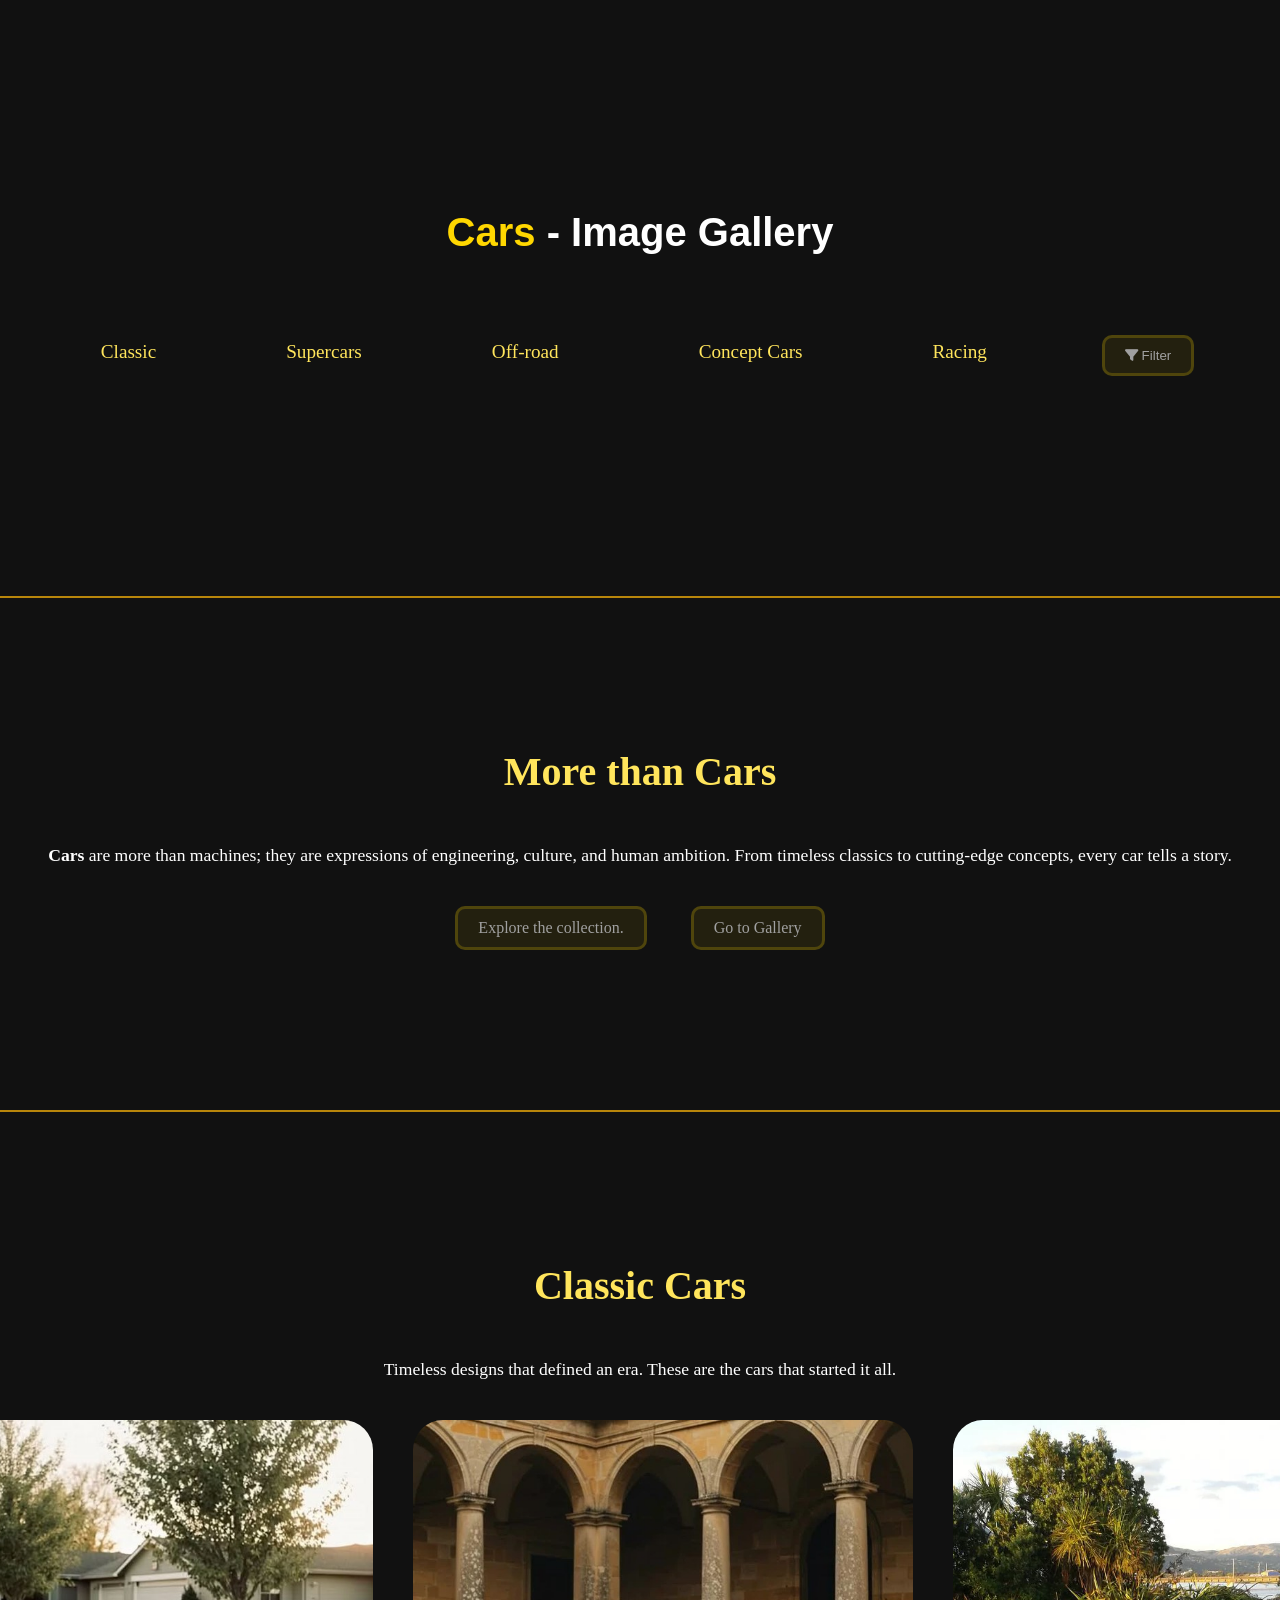
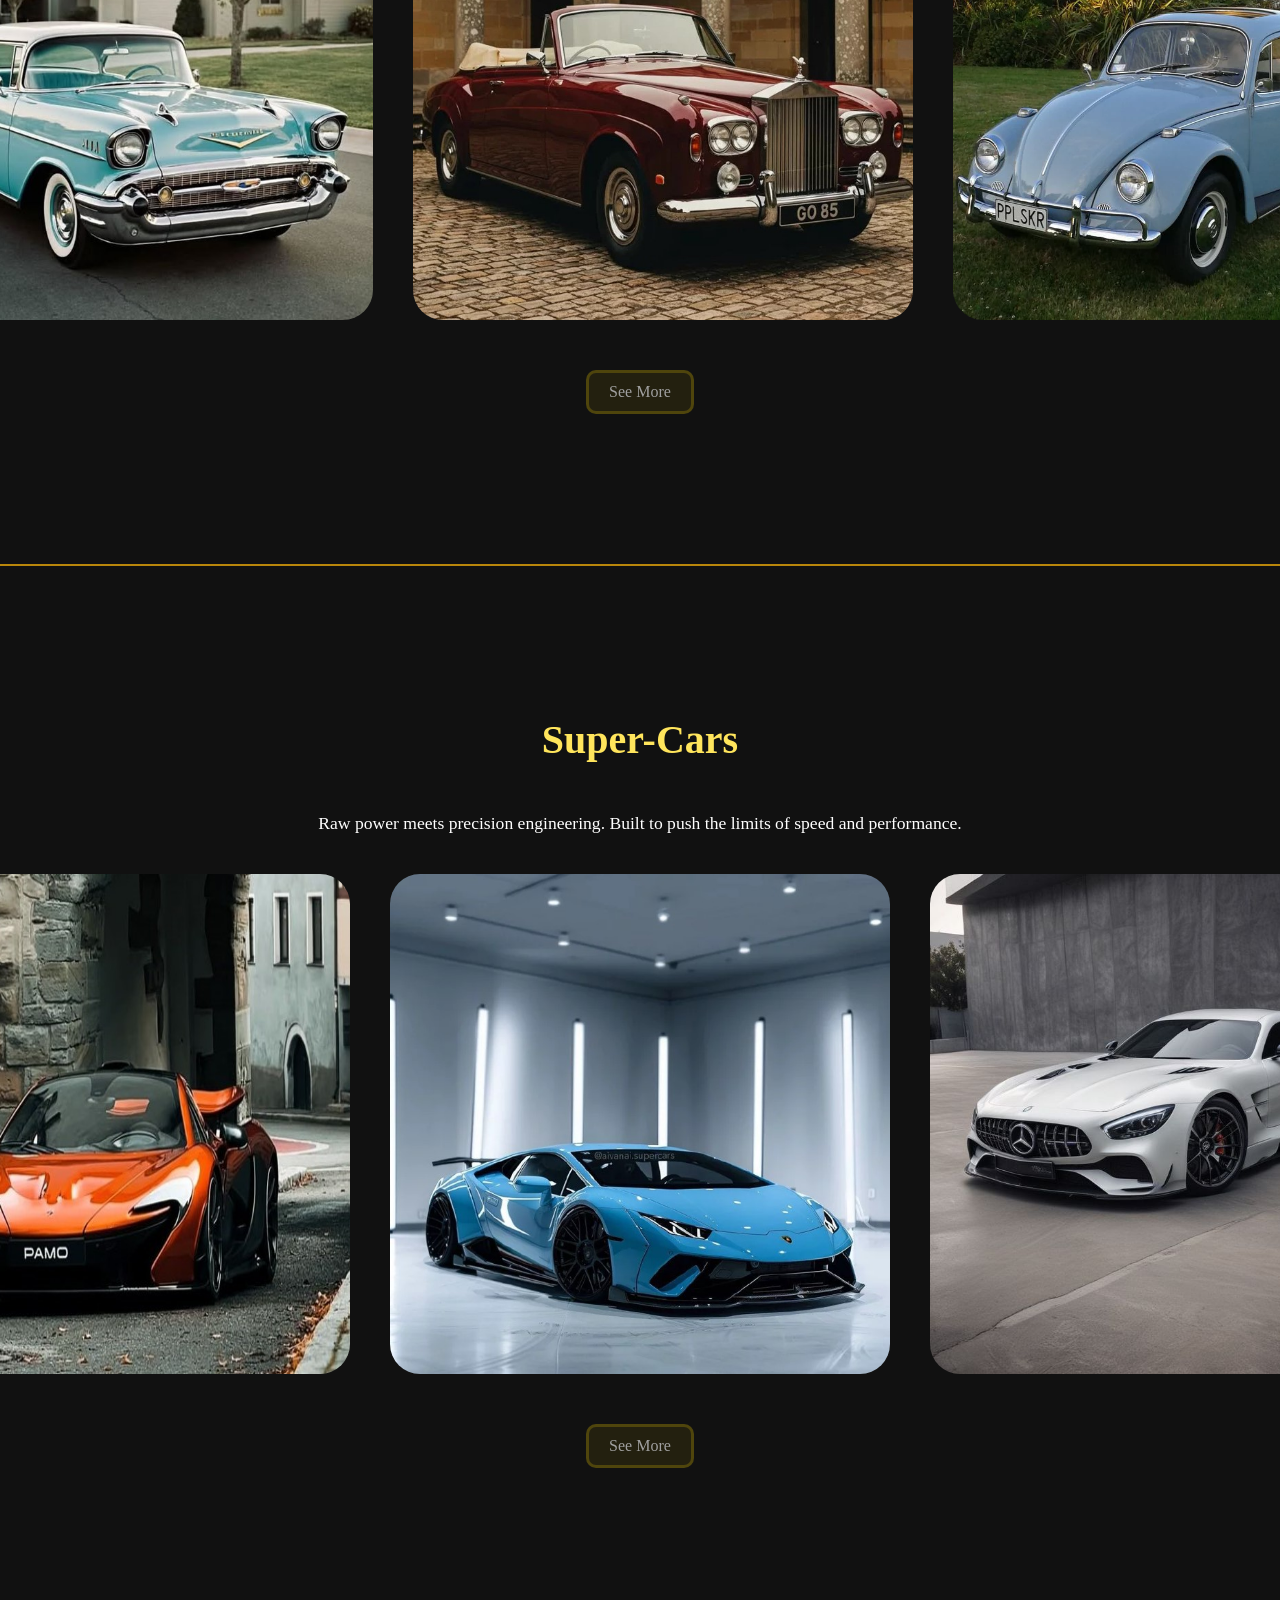
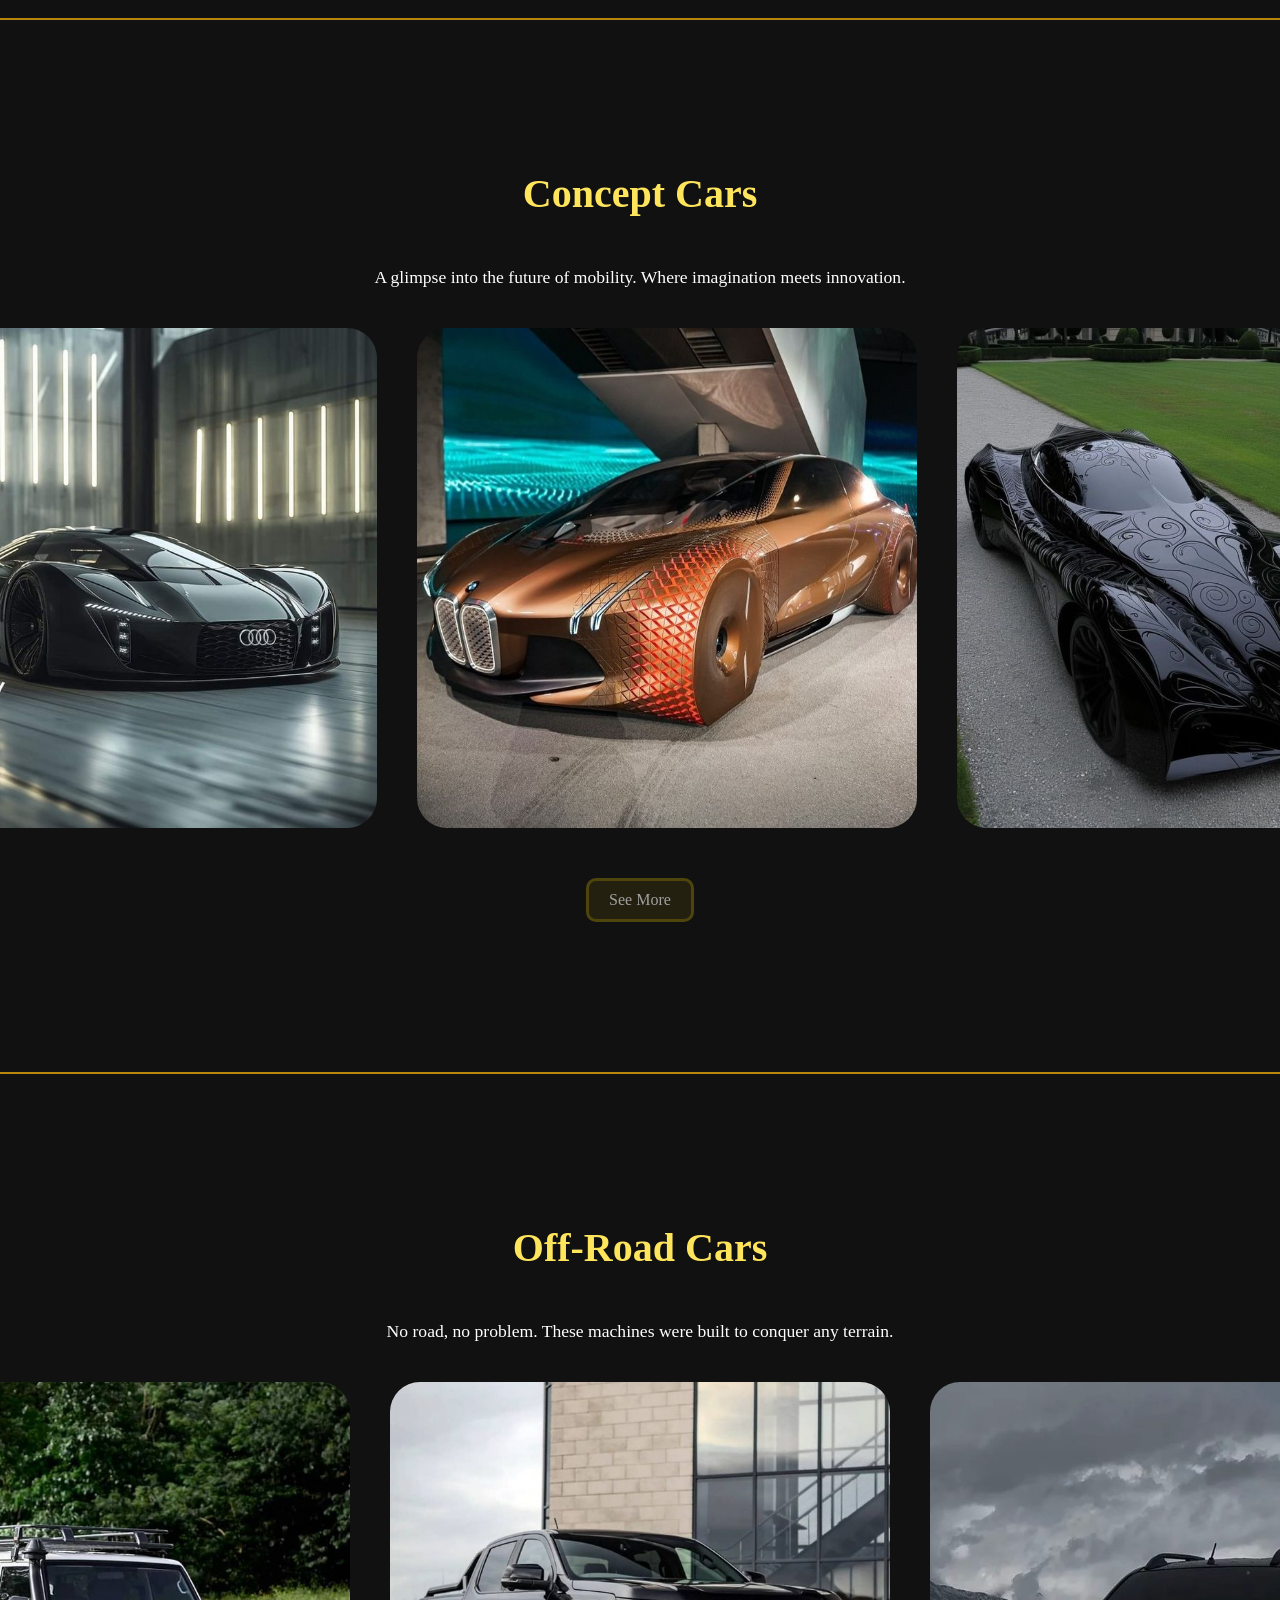
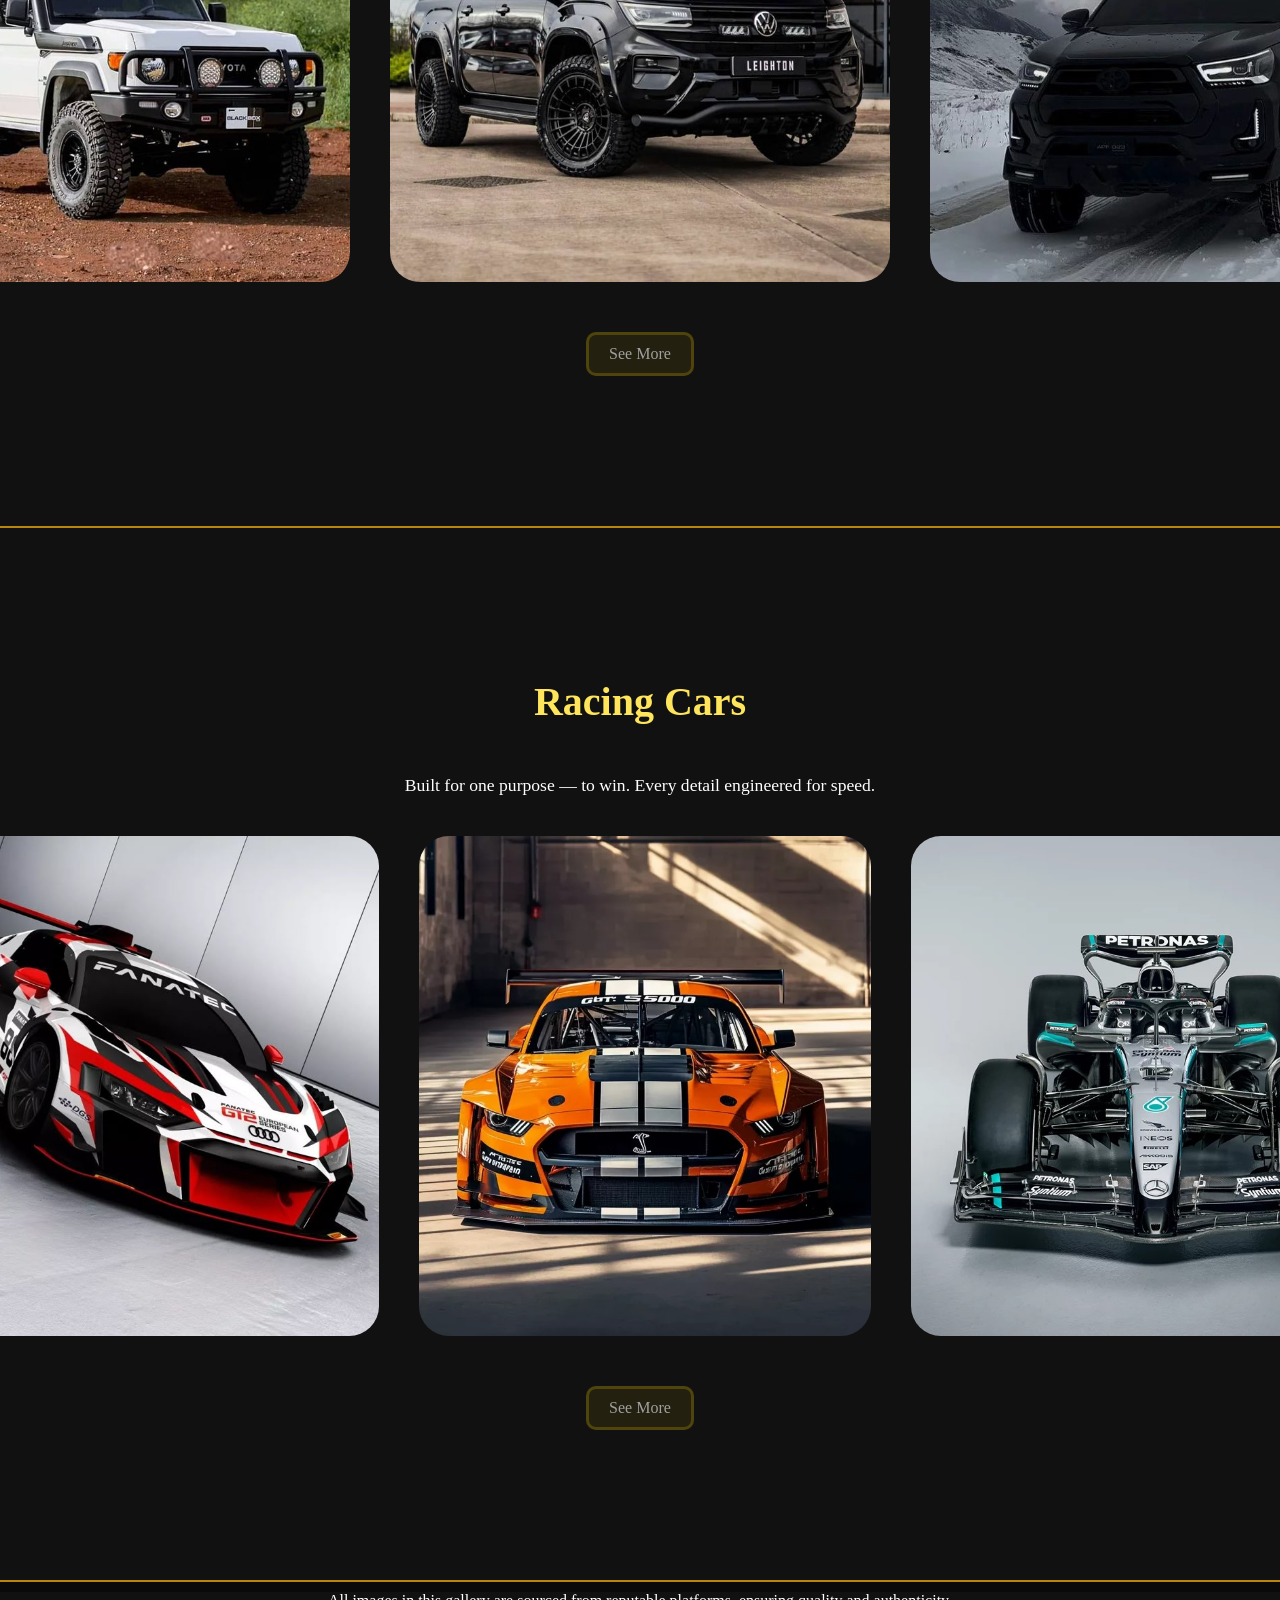
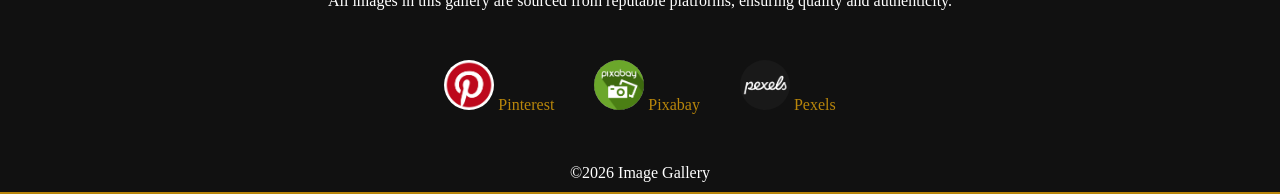
==== commit 7e93ae78: "favicon added" ====
--- a/index.html
+++ b/index.html
@@ -4,6 +4,7 @@
     <meta charset="UTF-8">
     <meta name="viewport" content="width=device-width, initial-scale=1.0">
     <link rel="stylesheet" href="styles/style.css">
+    <link rel="shortcut icon" href="images/car.jfif" type="image/x-icon">
     <link rel="stylesheet" href="https://cdnjs.cloudflare.com/ajax/libs/font-awesome/6.5.0/css/all.min.css">
     <title>Image Gallery - Home</title>
 </head>
@@ -139,7 +140,6 @@
                 <img src="" alt="lightbox-img" class="lightbox-img">
                 <div class="nav" id="nav-next"><i class="fa-solid fa-angle-right"></i></div>
             </div>
-            <div class="slideshow-btn"><i class="fa-solid fa-play"></i></div>
         </div>
     <script src="scripts/script.js"></script>
 </body>
--- a/styles/style.css
+++ b/styles/style.css
@@ -219,7 +219,7 @@
     cursor: pointer;
 }
 .apply-btn, .reset-btn {
-    margin: 0 20px;
+    margin: 10px 20px;
     width: 200px;
     padding: 10px 20px;
     color: var(--text-secondary);
@@ -275,8 +275,9 @@
     font-weight: bold;
 }
  .intro .intro-btn {
+    display: inline-block;
     text-decoration: none;
-    margin: 0 20px;
+    margin: 0 20px 10px 20px;
     padding: 10px 20px;
     color: var(--text-secondary);
     background-color: var(--glass-bg);
@@ -291,8 +292,9 @@
     box-shadow: 0 0 0 10px var(--glass-bg);
 }
 .to-gallery {
+    display: inline-block;
     text-decoration: none;
-    margin: 0 20px;
+    margin: 10px 20px;
     padding: 10px 20px;
     color: var(--text-secondary);
     background-color: var(--glass-bg);
@@ -446,7 +448,7 @@
     margin: 10px 0;
 }
 .source {
-    margin: 0 20px 20px;
+    margin: 0 20px 20px 20px;
 }
 .source img {
     width: min(90vw, 50px);
@@ -516,8 +518,8 @@
 
 /* Main image */
 .lightbox-img {
-    max-width: 80vw;
-    max-height: 80vh;
+    max-width: 70vw;
+    max-height: 70vh;
     border-radius: 8px;
     box-shadow: 0 0 20px rgba(255,255,255,0.2);
 }
@@ -552,29 +554,15 @@
 .next {
     margin-left: 10px;
 }
-
-.slideshow-btn {
-    margin-top: 25px;
-    padding: 12px 22px;
-    color: var(--text-secondary);
-    background-color: var(--glass-bg);
-    border: 3px solid var(--glass-border);
-    border-radius: 50%;
-    cursor: pointer;
-    transition: var(--transition);
-}
-
-.slideshow-btn:hover {
-    background-color: var(--gold-dark);
-    color: var(--text-primary);
-    box-shadow: 0 0 0 10px var(--glass-bg);
-}
-
 /* Responsive Design - LightBox*/
 @media (min-width: 768px) {
     .lightbox-content {
         gap: 30px;
     }
+    .lightbox-img {
+        max-width: 80vw;
+        max-height: 80vh;
+    }
 }
 
 @media (min-width: 1024px) {
